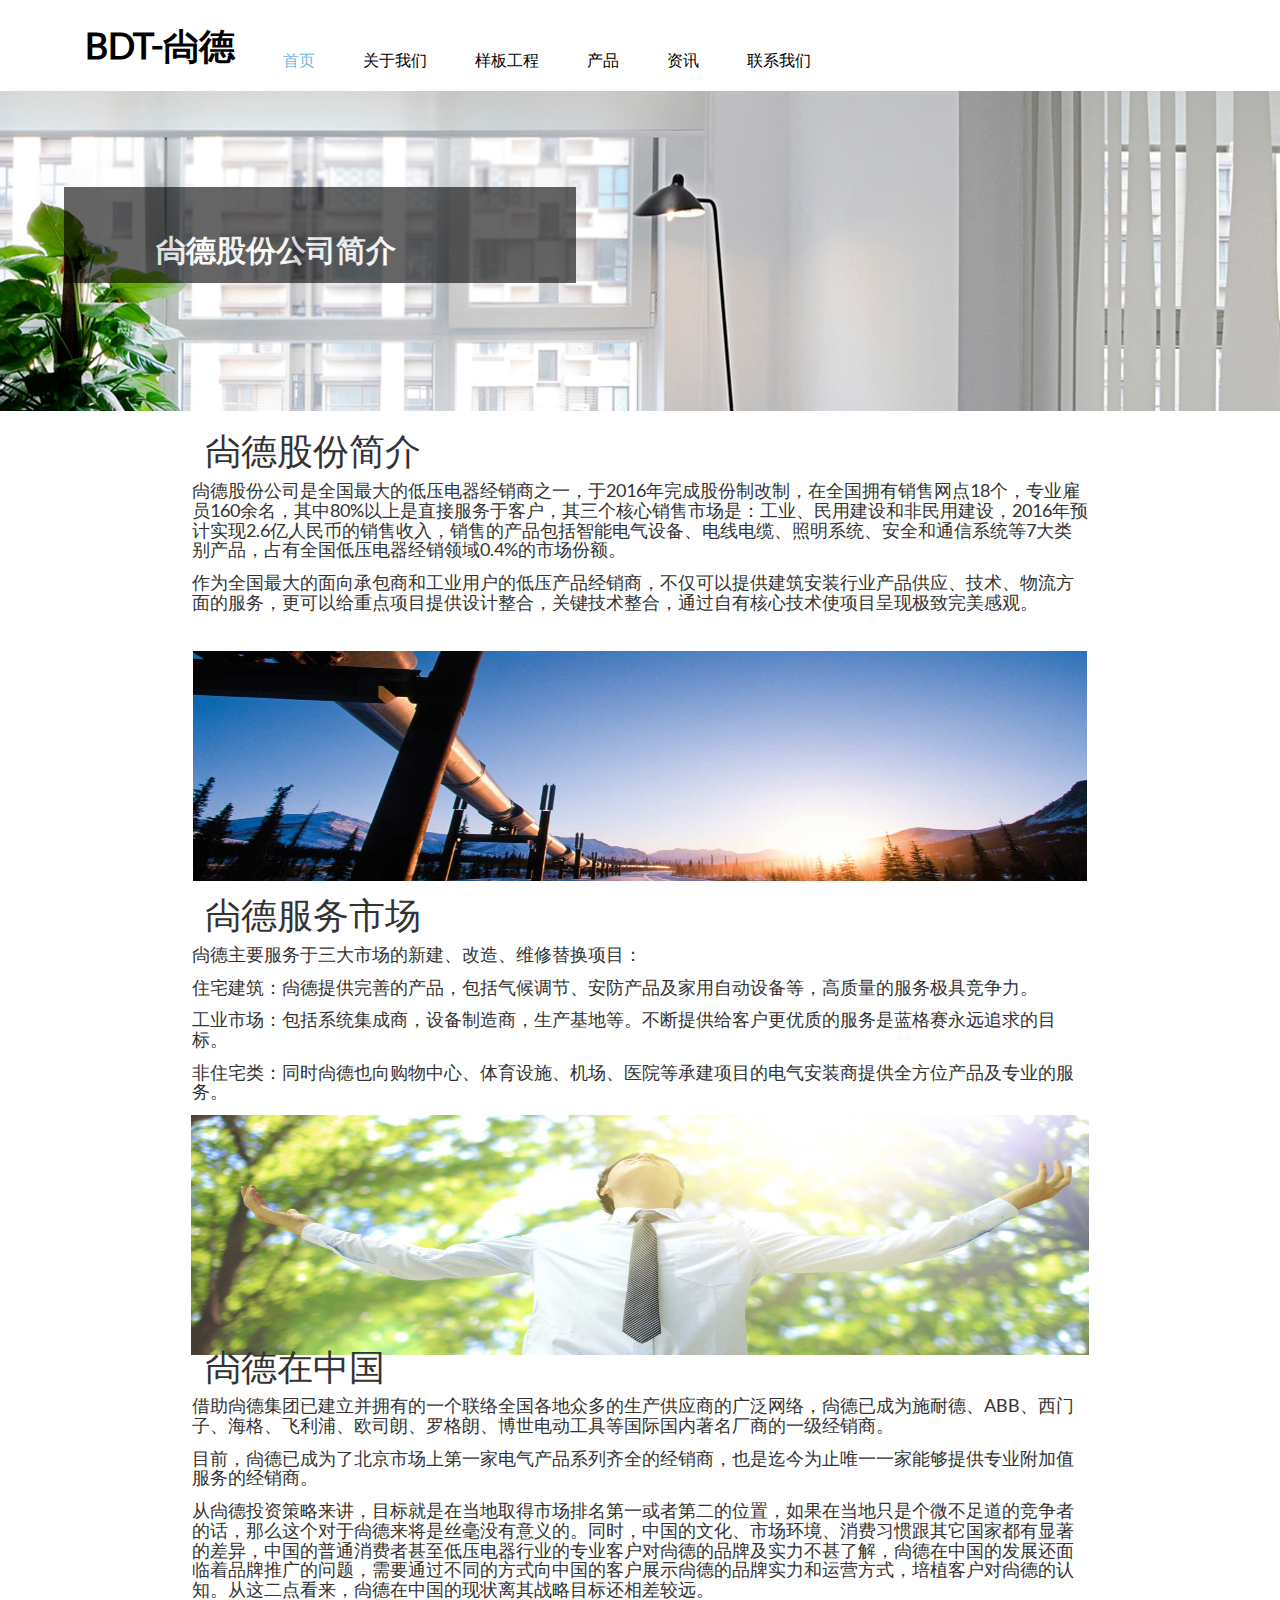
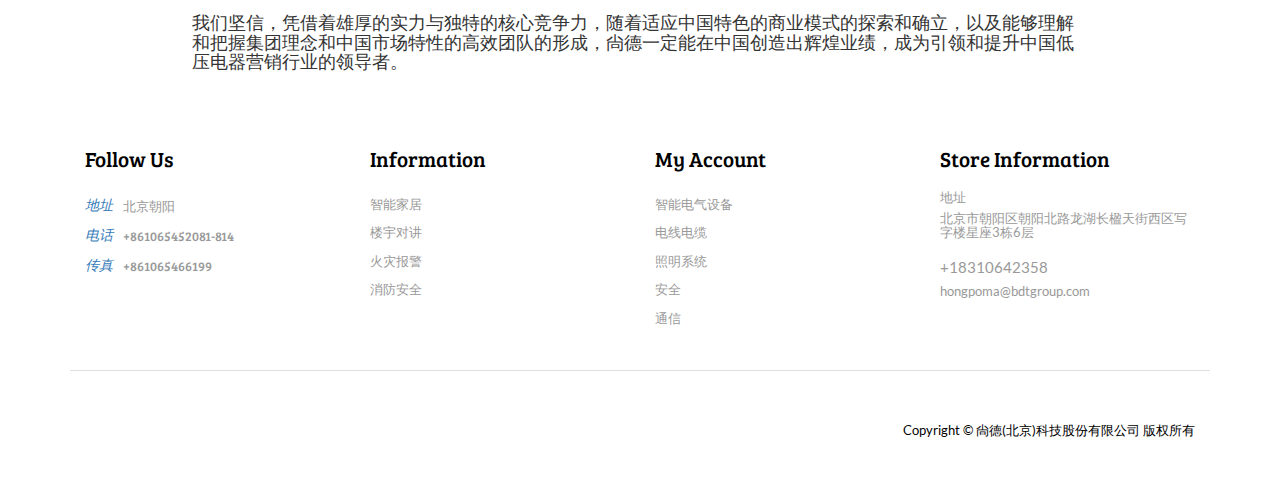
==== about.html @ 76e9d4fa "first-web" ====
<!DOCTYPE html>
<html>
<head>
<title>About</title>
<link href="css/bootstrap.css" rel="stylesheet" type="text/css" media="all" />
<!--jQuery(necessary for Bootstrap's JavaScript plugins)-->
<script src="js/jquery-1.11.0.min.js"></script>
<!--Custom-Theme-files-->
<!--theme-style-->
<link href="css/style.css" rel="stylesheet" type="text/css" media="all" />	
<!--//theme-style-->
<meta name="viewport" content="width=device-width, initial-scale=1">
<meta http-equiv="Content-Type" content="text/html; charset=utf-8" />
<meta name="keywords" content="Luxury Watches Responsive web template, Bootstrap Web Templates, Flat Web Templates, Andriod Compatible web template, 
Smartphone Compatible web template, free webdesigns for Nokia, Samsung, LG, SonyErricsson, Motorola web design" />
<script type="application/x-javascript"> addEventListener("load", function() { setTimeout(hideURLbar, 0); }, false); function hideURLbar(){ window.scrollTo(0,1); } </script>
<!--start-menu-->
<script src="js/simpleCart.min.js"> </script>
<link href="css/memenu.css" rel="stylesheet" type="text/css" media="all" />
<script type="text/javascript" src="js/memenu.js"></script>
<script>$(document).ready(function(){$(".memenu").memenu();});</script>	
<!--dropdown-->
<script src="js/jquery.easydropdown.js"></script>			
</head>
<body> 
	<!--top-header-->
	<!-- <div class="top-header">
		<div class="container">
			<div class="top-header-main">
				<div class="col-md-6 top-header-left">
					<div class="drop">
						<div class="box">
							<select tabindex="4" class="dropdown drop">
								<option value="" class="label">Dollar :</option>
								<option value="1">Dollar</option>
								<option value="2">Euro</option>
							</select>
						</div>
						<div class="box1">
							<select tabindex="4" class="dropdown">
								<option value="" class="label">English :</option>
								<option value="1">English</option>
								<option value="2">French</option>
								<option value="3">German</option>
							</select>
						</div>
						<div class="clearfix"></div>
					</div>
				</div>
				<div class="col-md-6 top-header-left">
					<div class="cart box_1">
						<a href="checkout.html">
							 <div class="total">
								<span class="simpleCart_total"></span></div>
								<img src="images/cart-1.png" alt="" />
						</a>
						<p><a href="javascript:;" class="simpleCart_empty">Empty Cart</a></p>
						<div class="clearfix"> </div>
					</div>
				</div>
				<div class="clearfix"></div>
			</div>
		</div>
	</div> -->
	<!--top-header-->
	<!--start-logo-->
	<!-- <div class="logo">
		<a href="index.html"><h1>尙德</h1></a>
	</div> -->
	<!--start-logo-->
	<!--bottom-header-->
	<div class="header-bottom">
		<div class="container">
			<div class="header">
				<div class="col-md-9 header-left">
				<div class="top-nav">
					<ul class="memenu skyblue">
					<li><a href="index.html" style="font-size: 36px;font-weight: bold;font-family: "隶书"">BDT-尙德</a></li>
					<li class="active"><a href="index.html">首页</a></li>

						<li class="grid"><a href="about.html">关于我们</a>
							<!-- <div class="mepanel">
								<div class="row">
									<div class="col1 me-one">
										<h4>Shop</h4>
										<ul>
											<li><a href="products.html">New Arrivals</a></li>
											<li><a href="products.html">Blazers</a></li>
											<li><a href="products.html">Swem Wear</a></li>
											<li><a href="products.html">Accessories</a></li>
											<li><a href="products.html">Handbags</a></li>
											<li><a href="products.html">T-Shirts</a></li>
											<li><a href="products.html">Watches</a></li>
											<li><a href="products.html">My Shopping Bag</a></li>
										</ul>
									</div>
									<div class="col1 me-one">
										<h4>Style Zone</h4>
										<ul>
											<li><a href="products.html">Shoes</a></li>
											<li><a href="products.html">Watches</a></li>
											<li><a href="products.html">Brands</a></li>
											<li><a href="products.html">Coats</a></li>
											<li><a href="products.html">Accessories</a></li>
											<li><a href="products.html">Trousers</a></li>
										</ul>	
									</div>
									<div class="col1 me-one">
										<h4>Popular Brands</h4>
										<ul>
											<li><a href="products.html">499 Store</a></li>
											<li><a href="products.html">Fastrack</a></li>
											<li><a href="products.html">Casio</a></li>
											<li><a href="products.html">Fossil</a></li>
											<li><a href="products.html">Maxima</a></li>
											<li><a href="products.html">Timex</a></li>
											<li><a href="products.html">TomTom</a></li>
											<li><a href="products.html">Titan</a></li>
										</ul>		
									</div>
								</div>
							</div> -->
						</li>
						<li class="grid"><a href="products.html">样板工程</a>
							<!-- <div class="mepanel">
								<div class="row">
									<div class="col1 me-one">
										<h4>Shop</h4>
										<ul>
											<li><a href="products.html">New Arrivals</a></li>
											<li><a href="products.html">Blazers</a></li>
											<li><a href="products.html">Swem Wear</a></li>
											<li><a href="products.html">Accessories</a></li>
											<li><a href="products.html">Handbags</a></li>
											<li><a href="products.html">T-Shirts</a></li>
											<li><a href="products.html">Watches</a></li>
											<li><a href="products.html">My Shopping Bag</a></li>
										</ul>
									</div>
									<div class="col1 me-one">
										<h4>Style Zone</h4>
										<ul>
											<li><a href="products.html">Shoes</a></li>
											<li><a href="products.html">Watches</a></li>
											<li><a href="products.html">Brands</a></li>
											<li><a href="products.html">Coats</a></li>
											<li><a href="products.html">Accessories</a></li>
											<li><a href="products.html">Trousers</a></li>
										</ul>
									</div>
									<div class="col1 me-one">
										<h4>品牌</h4>
										<ul>
											<li><a href="products.html">499 Store</a></li>
											<li><a href="products.html">Fastrack</a></li>
											<li><a href="products.html">Casio</a></li>
											<li><a href="products.html">Fossil</a></li>
											<li><a href="products.html">Maxima</a></li>
											<li><a href="products.html">Timex</a></li>
											<li><a href="products.html">TomTom</a></li>
											<li><a href="products.html">Titan</a></li>
										</ul>	
									</div>
								</div>
							</div> -->
						</li>
						<li class="grid"><a href="products-2.html">产品</a>
							<!-- <div class="mepanel">
								<div class="row">
									<div class="col1 me-one">
										<h4>Shop</h4>
										<ul>
											<li><a href="products.html">New Arrivals</a></li>
											<li><a href="products.html">Blazers</a></li>
											<li><a href="products.html">Swem Wear</a></li>
											<li><a href="products.html">Accessories</a></li>
											<li><a href="products.html">Handbags</a></li>
											<li><a href="products.html">T-Shirts</a></li>
											<li><a href="products.html">Watches</a></li>
											<li><a href="products.html">My Shopping Bag</a></li>
										</ul>
									</div>
									<div class="col1 me-one">
										<h4>Style Zone</h4>
										<ul>
											<li><a href="products.html">Shoes</a></li>
											<li><a href="products.html">Watches</a></li>
											<li><a href="products.html">Brands</a></li>
											<li><a href="products.html">Coats</a></li>
											<li><a href="products.html">Accessories</a></li>
											<li><a href="products.html">Trousers</a></li>
										</ul>	
									</div>
									<div class="col1 me-one">
										<h4>Popular Brands</h4>
										<ul>
											<li><a href="products.html">499 Store</a></li>
											<li><a href="products.html">Fastrack</a></li>
											<li><a href="products.html">Casio</a></li>
											<li><a href="products.html">Fossil</a></li>
											<li><a href="products.html">Maxima</a></li>
											<li><a href="products.html">Timex</a></li>
											<li><a href="products.html">TomTom</a></li>
											<li><a href="products.html">Titan</a></li>
										</ul>	
									</div>
								</div>
							</div> -->
						</li>
						<li class="grid"><a href="News.html">资讯</a>
						</li>
						<li class="grid"><a href="contact.html">联系我们</a>
						</li>
					</ul>
				</div>
				<div class="clearfix"> </div>
			</div>
			<!-- <div class="col-md-3 header-right"> 
				<div class="search-bar">
					<input type="text" value="Search" onFocus="this.value = '';" onBlur="if (this.value == '') {this.value = 'Search';}">
					<input type="submit" value="">
				</div>
			</div> -->
			<div class="clearfix"> </div>
			</div>
		</div>
	</div>
	<!--bottom-header-->
	<!--banner-starts-->
	<div class="bnr" id="home">
		<div  id="top" class="callbacks_container">

			<ul class="rslides" id="slider4">
			    <li>
					<div class="banner1">
						<div class="ban-box" style="width:40%;height:30%;opacity:0.6;background-color:#000;position: absolute;top:30%;left:5%">
								<h2 class="ban" style="color:#fff;padding-top:5%;
							padding-left:18%;font-weight: bold;font-family: "隶书";>尙德股份公司简介</h2>
						</div>
					</div>
				</li>
			</ul>
		</div>
		<div class="clearfix"> </div>
	</div>
	<!--banner-ends--> 
    
	<!--Slider-Starts-Here-->
				<script src="js/responsiveslides.min.js"></script>
			 <script>
			    // You can also use "$(window).load(function() {"
			    $(function () {
			      // Slideshow 4
			      $("#slider4").responsiveSlides({
			        auto: true,
			        pager: true,
			        nav: true,
			        speed: 500,
			        namespace: "callbacks",
			        before: function () {
			          $('.events').append("<li>before event fired.</li>");
			        },
			        after: function () {
			          $('.events').append("<li>after event fired.</li>");
			        }
			      });
			
			    });
			  </script>
			<!--End-slider-script-->
	<!--about-starts-->
    <div class="copyrights">Collect from <a href="http://www.cssmoban.com/" >手机网站模板</a></div>
	<!--about-end-->
	<!--product-starts-->
	<!-- <div class="product"> 
		<div class="container">
			<div class="product-top">
				<div class="product-one">
					<div class="col-md-3 product-left">
						<div class="product-main simpleCart_shelfItem">
							<a href="single.html" class="mask"><img class="img-responsive zoom-img" src="images/p-1.png" alt="" /></a>
							<div class="product-bottom">
								<h3>Smart Watches</h3>
								<p>Explore Now</p>
								<h4><a class="item_add" href="#"><i></i></a> <span class=" item_price">$ 329</span></h4>
							</div>
							<div class="srch">
								<span>-50%</span>
							</div>
						</div>
					</div>
					<div class="col-md-3 product-left">
						<div class="product-main simpleCart_shelfItem">
							<a href="single.html" class="mask"><img class="img-responsive zoom-img" src="images/p-2.png" alt="" /></a>
							<div class="product-bottom">
								<h3>Smart Watches</h3>
								<p>Explore Now</p>
								<h4><a class="item_add" href="#"><i></i></a> <span class=" item_price">$ 329</span></h4>
							</div>
							<div class="srch">
								<span>-50%</span>
							</div>
						</div>
					</div>
					<div class="col-md-3 product-left">
						<div class="product-main simpleCart_shelfItem">
							<a href="single.html" class="mask"><img class="img-responsive zoom-img" src="images/p-3.png"  alt="" /></a>
							<div class="product-bottom">
								<h3>Smart Watches</h3>
								<p>Explore Now</p>
								<h4><a class="item_add" href="#"><i></i></a> <span class=" item_price">$ 329</span></h4>
							</div>
							<div class="srch">
								<span>-50%</span>
							</div>
						</div>
					</div>
					<div class="col-md-3 product-left">
						<div class="product-main simpleCart_shelfItem">
							<a href="single.html" class="mask"><img class="img-responsive zoom-img" src="images/p-4.png" alt="" /></a>
							<div class="product-bottom">
								<h3>Smart Watches</h3>
								<p>Explore Now</p>
								<h4><a class="item_add" href="#"><i></i></a> <span class=" item_price">$ 329</span></h4>
							</div>
							<div class="srch">
								<span>-50%</span>
							</div>
						</div>
					</div>
					<div class="clearfix"></div>
				</div>
				<div class="product-one">
					<div class="col-md-3 product-left">
						<div class="product-main simpleCart_shelfItem">
							<a href="single.html" class="mask"><img class="img-responsive zoom-img" src="images/p-5.png" alt="" /></a>
							<div class="product-bottom">
								<h3>Smart Watches</h3>
								<p>Explore Now</p>
								<h4><a class="item_add" href="#"><i></i></a> <span class=" item_price">$ 329</span></h4>
							</div>
							<div class="srch">
								<span>-50%</span>
							</div>
						</div>
					</div>
					<div class="col-md-3 product-left">
						<div class="product-main simpleCart_shelfItem">
							<a href="single.html" class="mask"><img class="img-responsive zoom-img" src="images/p-6.png" alt="" /></a>
							<div class="product-bottom">
								<h3>Smart Watches</h3>
								<p>Explore Now</p>
								<h4><a class="item_add" href="#"><i></i></a> <span class=" item_price">$ 329</span></h4>
							</div>
							<div class="srch">
								<span>-50%</span>
							</div>
						</div>
					</div>
					<div class="col-md-3 product-left">
						<div class="product-main simpleCart_shelfItem">
							<a href="single.html" class="mask"><img class="img-responsive zoom-img" src="images/p-7.png" alt="" /></a>
							<div class="product-bottom">
								<h3>Smart Watches</h3>
								<p>Explore Now</p>
								<h4><a class="item_add" href="#"><i></i></a> <span class=" item_price">$ 329</span></h4>
							</div>
							<div class="srch">
								<span>-50%</span>
							</div>
						</div>
					</div>
					<div class="col-md-3 product-left">
						<div class="product-main simpleCart_shelfItem">
							<a href="single.html" class="mask"><img class="img-responsive zoom-img" src="images/p-8.png" alt="" /></a>
							<div class="product-bottom">
								<h3>Smart Watches</h3>
								<p>Explore Now</p>
								<h4><a class="item_add" href="#"><i></i></a> <span class=" item_price">$ 329</span></h4>
							</div>
							<div class="srch">
								<span>-50%</span>
							</div>
						</div>
					</div>
					<div class="clearfix"></div>
				</div>					
			</div>
		</div>
	</div> -->
	<!--product-end-->
	<!-- News start -->
	<div class="news" style="width:100%;height:400px;">
		<h1 style="width: 60%;margin-left: 16%;">尙德股份简介</h1>
		<div class="news-about">
			<h4 style="width: 70%;
	margin:0 auto;margin-bottom:1%;">
				尙德股份公司是全国最大的低压电器经销商之一，于2016年完成股份制改制，在全国拥有销售网点18个，专业雇员160余名，其中80%以上是直接服务于客户，其三个核心销售市场是：工业、民用建设和非民用建设，2016年预计实现2.6亿人民币的销售收入，销售的产品包括智能电气设备、电线电缆、照明系统、安全和通信系统等7大类别产品，占有全国低压电器经销领域0.4%的市场份额。
			</h4>
			<h4 style="width: 70%;
	margin:0 auto;margin-bottom:3%;">作为全国最大的面向承包商和工业用户的低压产品经销商，不仅可以提供建筑安装行业产品供应、技术、物流方面的服务，更可以给重点项目提供设计整合，关键技术整合，通过自有核心技术使项目呈现极致完美感观。</h4>
		</div>
		<div class="news-detail" >
			<div class="container" style="width: 80%;height:200px;margin:0 auto">
				<div class="img-box" style="width: 90%;height:230px;margin:0 auto;">
					<img src="images/42-32397212-1440x588.jpg" alt="" style="width: 100%;height:230px;">
				</div>
			</div>
		</div>
	</div>
	<!-- News end -->
	<div class="news" style="width:100%;height:400px; margin-top: 5% ;margin-bottom:4% ">
		<h1 style="width: 70%;margin-left: 16%;">尙德服务市场</h1>
		<div class="news-about">
			<h4 style="width: 70%;
	margin:0 auto;margin-bottom:1%;">
				尙德主要服务于三大市场的新建、改造、维修替换项目：
			</h4>
			<h4 style="width: 70%;
	margin:0 auto;margin-bottom:1%;">
				住宅建筑：尙德提供完善的产品，包括气候调节、安防产品及家用自动设备等，高质量的服务极具竞争力。
			</h4>
			<h4 style="width: 70%;
	margin:0 auto;margin-bottom:1%;">
				工业市场：包括系统集成商，设备制造商，生产基地等。不断提供给客户更优质的服务是蓝格赛永远追求的目标。
			</h4>
			<h4 style="width:70%;
	margin:0 auto;margin-bottom:1%;">
				非住宅类：同时尙德也向购物中心、体育设施、机场、医院等承建项目的电气安装商提供全方位产品及专业的服务。
			</h4>
		</div>
		<div class="news-detail" >
			<div class="container" style="width: 90%;height:200px;margin:0 auto">
				<div class="img-box" style="width: 80%;height:250px;margin:0 auto;">
					<img src="images/509464923-1440x588.jpg" alt="" style="width: 100%;height:240px;">
				</div>
			   
				<!-- <ul>
					<li style="float: none;">
						<a href="">
							
						</a>
					</li>
				</ul> -->
			</div>
		</div>
		<div class="clearfix"> </div>
	</div>
	<div class="news" style="width:100%;height:400px;">
		<h1 style="width: 60%;margin-left: 16%;">尙德在中国</h1>
		<div class="news-about">
			<h4 style="width: 70%;
	margin:0 auto;margin-bottom:1%;">
				借助尙德集团已建立并拥有的一个联络全国各地众多的生产供应商的广泛网络，尙德已成为施耐德、ABB、西门子、海格、飞利浦、欧司朗、罗格朗、博世电动工具等国际国内著名厂商的一级经销商。
			</h4>
			<h4 style="width: 70%;
	margin:0 auto;margin-bottom:1%;">目前，尙德已成为了北京市场上第一家电气产品系列齐全的经销商，也是迄今为止唯一一家能够提供专业附加值服务的经销商。</h4>
	<h4 style="width: 70%;
	margin:0 auto;margin-bottom:1%;">从尙德投资策略来讲，目标就是在当地取得市场排名第一或者第二的位置，如果在当地只是个微不足道的竞争者的话，那么这个对于尙德来将是丝毫没有意义的。同时，中国的文化、市场环境、消费习惯跟其它国家都有显著的差异，中国的普通消费者甚至低压电器行业的专业客户对尙德的品牌及实力不甚了解，尙德在中国的发展还面临着品牌推广的问题，需要通过不同的方式向中国的客户展示尙德的品牌实力和运营方式，培植客户对尙德的认知。从这二点看来，尙德在中国的现状离其战略目标还相差较远。</h4>
	<h4 style="width: 70%;
	margin:0 auto;margin-bottom:1%;">我们坚信，凭借着雄厚的实力与独特的核心竞争力，随着适应中国特色的商业模式的探索和确立，以及能够理解和把握集团理念和中国市场特性的高效团队的形成，尙德一定能在中国创造出辉煌业绩，成为引领和提升中国低压电器营销行业的领导者。</h4>
		</div>
		<div class="clearfix"> </div>
	</div>
	<!--information-starts-->
	<div class="information">
		<div class="container">
			<div class="infor-top">
				<div class="col-md-3 infor-left">
					<h3>Follow Us</h3>
					<ul>
						<li><a href="#"><i class="icon-search">地址</i><h6>北京朝阳</h6></a></li>
						<li><a href="#"><i class="icon-search">电话</i><h6>+861065452081-814</h6></a></li>
						<li><a href="#"><i class="icon-search">传真</i><h6>+861065466199</h6></a></li>
					</ul>
				</div>
				<div class="col-md-3 infor-left">
					<h3>Information</h3>
					<ul>
						<li><a href="#"><p>智能家居</p></a></li>
						<li><a href="#"><p>楼宇对讲</p></a></li>
						<li><a href="#"><p>火灾报警</p></a></li>
						<li><a href="contact.html"><p>消防安全</p></a></li>
					</ul>
				</div>
				<div class="col-md-3 infor-left">
					<h3>My Account</h3>
					<ul>
						<li><a href="account.html"><p>智能电气设备</p></a></li>
						<li><a href="#"><p>电线电缆</p></a></li>
						<li><a href="#"><p>照明系统</p></a></li>
						<li><a href="#"><p>安全</p></a></li>
						<li><a href="#"><p>通信</p></a></li>
					</ul>
				</div>
				<div class="col-md-3 infor-left">
					<h3>Store Information</h3>
					<h4>地址
						<span>北京市朝阳区朝阳北路龙湖长楹天街西区写字楼星座3栋6层</span>
						</h4>
					<h5>+18310642358</h5>	
					<p><a href="mailto:example@email.com">hongpoma@bdtgroup.com</a></p>
				</div>
				<div class="clearfix"></div>
			</div>
		</div>
	</div>
	<!--information-end-->
	<!--footer-starts-->
	<div class="footer">
		<div class="container">
			<div class="footer-top">
				<div class="col-md-6 footer-left">
					<!-- <form>
						<input type="text" value="Enter Your Email" onFocus="this.value = '';" onBlur="if (this.value == '') {this.value = 'Enter Your Email';}">
						<input type="submit" value="Subscribe">
					</form> -->
				</div>
				<div class="col-md-6 footer-right">					
					<p>Copyright &copy; 尙德(北京)科技股份有限公司  版权所有<a target="_blank" href="http://www.cssmoban.com/"></a></p>
				</div>
				<div class="clearfix"></div>
			</div>
		</div>
	</div>
	<!--footer-end-->	
</body>
</html>
---- css/style.css ----
body{
	background:#fff;
	font-family: 'Lato-Regular';
}
body a{
	transition: 0.5s all;
	-webkit-transition: 0.5s all;
	-o-transition: 0.5s all;
	-moz-transition: 0.5s all;
	-ms-transition: 0.5s all;
}
@font-face {
    font-family: 'Lora-Regular';
    src:url(../fonts/Lora-Regular.ttf) format('truetype');
}
@font-face {
    font-family: 'Muli-Regular';
    src:url(../fonts/Muli-Regular.ttf) format('truetype');
}
@font-face {
    font-family: 'Lato-Regular';
    src:url(../fonts/Lato-Regular.ttf) format('truetype');
}
@font-face {
    font-family: 'BreeSerif-Regular';
    src:url(../fonts/BreeSerif-Regular.ttf) format('truetype');
}
/*News starts*/
.news h1{
	width: 20%;
	margin-left: 10%;
}
.news .news-about h3{
	width: 84%;
	margin:0 auto;
	margin-bottom:2%;
}
/*.news-detail .container ul{
	width: 100%
	height: 200px;
	background-color: green;
}*/
.news-detail .container ul li{
	width: 20%;
	height: 100%;
	float: left;
	margin-left: 5%;
}
.news-detail .container ul li a {
	text-decoration: none;
	color: red;
}
/*News ends*/
/*--starts-logo--*/
.logo {
    text-align: center;
    padding: 25px 0 20px 0px;
    border-bottom: 1px solid #DEDEDE;
}
.logo a h1 {
    font-size: 32px;
    color: #000000;
    margin: 0;
    font-family: 'Lora-Regular';
    text-transform: uppercase;
	display: inline-block;
}
.logo a:hover{
	text-decoration:none;
}
/*--end-logo--*/
/*--starts-top-header--*/
.top-header {
    background: #000;
    padding: 10px 0px;
}
.search-bar input[type="text"] {
	width: 100%;
	padding: 8px 45px 8px 8px;
	border: 1px solid #F5F5F5;
	background: none;
	outline: none;
	-webkit-appearance: none;
	color: rgba(0, 0, 0, 0.74);
	font-size: 0.875em;
	font-family: 'Lato', sans-serif;
	position: relative;
}
.search-bar input[type="submit"] {
    background: url(../images/search.png)no-repeat 0px 0px;
    outline: none;
    -webkit-appearance: none;
    border: 0;
    display: inline-block;
    vertical-align: -webkit-baseline-middle;
    position: absolute;
    width: 18px;
    height: 18px;
    top: 9px;
    right: 10%;
}
.search-bar {
    width: 93%;
    float: right;
}
/*----*/
.itemContainer{
			width:100%;
			float:left;
		}

		.itemContainer div{
			float:left;
			margin: 5px 20px 5px 20px ;
		}

		.itemContainer a{
			text-decoration:none;
		}

		.cartHeaders{
			width:100%;
			float:left;
		}

		.cartHeaders div{
			float:left;
			margin: 5px 20px 5px 20px ;
		}
.item_add {
	color: #fff;
	border:none;
}	
.grid_1 img{
	margin-bottom:1em;
}
.box_1 {
	float: right;
}
.box_1 h3 {
	color: #702428 !important;
	font-size: 1em;
	font-weight: 700;
	margin: 0;
}
.drop {
    margin-top: 10px;
}
a.simpleCart_empty {
    color: rgba(255, 255, 255, 0.6);
    font-family: 'Lato', sans-serif;
    font-size: 11px;
}
span.simpleCart_total {
    font-size: 13px;
}
.box_1 p {
	margin: 0px 0 0px 8px;
}	
.total {
	display: inline-block;
	vertical-align: middle;
	color: #fff;
}
.cart box_1 a:hover{
	text-decoration:none;
}
.box_1 a img {
	margin: 3px 0 0 10px;
}
/*----*/
.box {
    float: left;
    width: 11%;
    margin-right: 10%;
}
.box1{
	float:left;
	width:20.5%;
}
.cssmenu ul{
	float:right;
	padding:0;
	margin:0;
	list-style:none;
}
.cssmenu ul li {
	display: inline-block;
}
.cssmenu ul li a {
	color:#fff;
	display: block;
	margin:10px;
	font-size: 0.8125em;
}
.cssmenu li> a:hover {
	color: #ACEAFA;
	text-decoration:none;
}
/* PREFIXED CSS */
.dropdown,
.dropdown div,
.dropdown li,
.dropdown div::after,
.dropdown .carat,
.dropdown .carat:after,
.dropdown .selected::after,
.dropdown:after{
	-webkit-transition: all 150ms ease-in-out;
	-moz-transition: all 150ms ease-in-out;
	-ms-transition: all 150ms ease-in-out;
	transition: all 150ms ease-in-out;
}
.dropdown .selected::after,
.dropdown .scrollable div::after{
	-webkit-pointer-events: none;
	-moz-pointer-events: none;
	-ms-pointer-events: none;
	pointer-events: none;
}
/* WRAPPER */
.dropdown{
	position: relative;
	width:75px;
	cursor: pointer;
	font-weight: 200;
	background: none;
	padding: 0;
	color: #fff;
	-webkit-user-select: none;
	-moz-user-select: none;
	user-select: none;
}
.dropdown.open{
	z-index: 2;
}
.dropdown:hover,
.dropdown.focus{
	/*--background:#F7F7F7;--*/
}
/* CARAT */
.dropdown .carat,
.dropdown .carat:after{
	position: absolute;
	right:0px;
	top: 50%;
	margin-top:0px;
	border: 4px solid transparent;
	border-top: 4px solid #fff;
	z-index: 1;
	-webkit-transform-origin: 50% 20%;
	-moz-transform-origin: 50% 20%;
	-ms-transform-origin: 50% 20%;
	transform-origin: 50% 20%;
}
.dropdown:hover .carat:after{
	border-top-color: #73B6E1;
}
.dropdown.focus .carat{
	border-top-color: #73B6E1;
}
.dropdown.focus .carat:after{
	border-top-color: #73B6E1;
}
.dropdown.open .carat{
	-webkit-transform: rotate(180deg);
	-moz-transform: rotate(180deg);
	-ms-transform: rotate(180deg);
	transform: rotate(180deg);
}
/* OLD SELECT (HIDDEN) */
.dropdown .old{
	position: absolute;
	left: 0;
	top: 0;
	height: 0;
	width: 0;
	overflow: hidden;
}
.dropdown select{
	position: absolute;
	left: 0px;
	top: 0px;
}
.dropdown.touch select{
	left: 0;
	top: 0;
	width: 100%;
	height: 100%;
	opacity: 0;
}
/* SELECTED FEEDBACK ITEM */ 
.dropdown .selected, .dropdown li {
    color: #000;
}
.dropdown .selected, .dropdown li {
    display: block;
    font-size: 12px;
    overflow: hidden;
    white-space: nowrap;
    text-transform: uppercase;
    font-weight: 400;
    color: #fff;
}
 .dropdown li {
    color: #fff;
}
.dropdown .selected::after{
	content: '';
	position: absolute;
	right: 0;
	top: 0;
	bottom: 0;
	width: 60px;
}
.copyrights{
	text-indent:-9999px;
	height:0;
	line-height:0;
	font-size:0;
	overflow:hidden;
}
/* DROP DOWN WRAPPER */
.dropdown div{
	position: absolute;
	height: 0;
	left: 13px;
	right: 0;
	top: 36px;
	background: #73B6E1;
	overflow: hidden;
	opacity: 0;
	color: #fff;
	width: 90px;
}
.dropdown:hover div{
	background:#4CB1CA;
}
/* Height is adjusted by JS on open */
.dropdown.open div{
	opacity: 1;
	z-index: 2;
}
/* FADE OVERLAY FOR SCROLLING LISTS */
.dropdown.scrollable div::after{
	content: '';
	position: absolute;
	left: 0;
	right: 0;
	bottom: 0;
	height: 50px;
}
.dropdown.scrollable.bottom div::after{
	opacity: 0;
}
/* DROP DOWN LIST */
.dropdown ul{
	position: absolute;
	left: 0;
	top: 0;
	height: 100%;
	width: 100%;
	list-style: none;
	overflow: hidden;
	padding:0;
	background:#000;
}
.dropdown.scrollable.open ul{
	overflow-y: auto;
}
/* DROP DOWN LIST ITEMS */
.dropdown li{
	list-style: none;
	padding:8px;
	border-bottom: 1px solid #73B6E1;
}
.dropdown li:last-child {
    border-bottom: 0;
}
/* .focus class is also added on hover */
.dropdown li.focus{
	background:#73B6E1;
	position: relative;
	z-index: 3;
	color: #fff;
}
.dropdown li.active{
	background:#73B6E1;
	color: #fff;
}
.header-bottom {
    padding: 18px 0px;
}
/*--end-bottom-header--*/
/*--banner-Part-starts-Here --*/
/*--banner-starts--*/
.banner{
	background:url(../images/00.jpg) no-repeat;
	min-height:400px;
	background-size:cover;
	-webkit-background-size:cover;
	-moz-background-size:cover;
	-o-background-size:cover;
	-ms-background-size:cover;
}
.banner1{
	background:url(../images/03.jpg) no-repeat;
	min-height:600px;
	background-size:cover;
	-webkit-background-size:cover;
	-moz-background-size:cover;
	-o-background-size:cover;
	-ms-background-size:cover;
}
.banner2{
	background:url(../images/04.jpg) no-repeat;
	min-height:600px;
	background-size:cover;
	-webkit-background-size:cover;
	-moz-background-size:cover;
	-o-background-size:cover;
	-ms-background-size:cover;
}
.banner3{
	background:url(../images/06.jpg) no-repeat;
	min-height:600px;
	background-size:cover;
	-webkit-background-size:cover;
	-moz-background-size:cover;
	-o-background-size:cover;
	-ms-background-size:cover;
}
/*------------------ Slider Part starts Here----------*/
.callbacks_container {
  position: relative;
  float: left;
  width: 100%;
}
.callbacks {
  position: relative;
  list-style: none;
  overflow: hidden;
  width: 100%;
  padding: 0;
  margin: 0;
}
.callbacks li {
  position: absolute;
  width: 100%;
  left: 0;
  top: 0;
}
.callbacks_nav {
  	position: absolute;
  	-webkit-tap-highlight-color: rgba(0,0,0,0);
	top: 95.8%;
	left: 80%;
  	opacity: 0.7;
  	z-index: 3;
  	text-indent: -9999px;
  	overflow: hidden;
  	text-decoration: none;
  	height: 30px;
  	width: 30px;
  	background: transparent url("../images/arrow.png") no-repeat left top;
	display: none;
}
.callbacks_nav:active {
  	opacity: 1.0;
}
.callbacks_nav.next {
	left: auto;
	background-position: right top;
	right: 16.4%;
}
.rslides {
  position: relative;
  list-style: none;
  overflow: hidden;
  width: 100%;
  padding: 0;
  margin: 0;
}
.rslides li {
  -webkit-backface-visibility: hidden;
  position: absolute;
  display: none;
  width: 100%;
  left: 0;
  top: 0;
}
.rslides img {
  height: auto;
}
.callbacks_tabs {
	list-style: none;
	position: absolute;
	top: 101%;
	z-index: 999;
	left: 0%;
	width: 100%;
	text-align: center;
	margin: 0;
	display: block;
	padding: 0;
}
.callbacks_tabs li{
	display:inline-block;
}
@media screen and (max-width: 600px) {
  .callbacks_nav {
    top: 47%;
    }
}
/*----*/
.callbacks_tabs a{
 visibility: hidden;
}
.callbacks_tabs a:after {
	content: "\f111";
	font-size: 0;
	font-family: FontAwesome;
	visibility: visible;
	display: block;
	height: 12px;
	width: 12px;
	display: inline-block;
	border:none;
	background:#000;
}
.callbacks_here a:after{
	background:rgba(6, 107, 195, 0.85);
}
ul.callbacks_tabs.callbacks2_tabs {
	display: block;
}
/*--Slider-Part-Ends-Here--*/	
/*--banner-Part-Ends-Here --*/
/*--about-starts--*/
.about {
    padding: 5em 0px 4em 0px;
}
.about-left img{
	width:100%;
}
.about-left figure {
	position: relative;
	float: left;
	overflow: hidden;
	text-align: center;
	cursor: pointer;
	width:100%;
}
.about-left figure img {
	position: relative;
	display: block;
}
.features-grids figure figcaption {
	padding: 2em;
	color: #fff;
	font-size: 1.25em;
	-webkit-backface-visibility: hidden;
	-moz-backface-visibility: hidden;
	-o-backface-visibility: hidden;
	-ms-backface-visibility: hidden;
	backface-visibility: hidden;
}
.about-left figure figcaption::before,
.fcol1 figure figcaption::after {
	pointer-events: none;
}
.about-left figure figcaption{
	position: absolute;
	top: 0;
	left: 0;
	width: 100%;
	height: 100%;
}
figure.effect-bubba {
	background: rgba(6, 107, 195, 0.85);
}
figure.effect-bubba:hover img {
	opacity: 0.3;
}
figure.effect-bubba figcaption::before,
figure.effect-bubba figcaption::after {
	position: absolute;
	top: 30px;
	right: 30px;
	bottom: 30px;
	left: 30px;
	content: '';
	opacity: 0;
	-webkit-transition: opacity 0.35s,-webkit-transform 0.35s;	
	-moz-transition: opacity 0.35s, -moz-transform 0.35s;
	-o-transition: opacity 0.35s, -o-transform 0.35s;
	-ms-transition: opacity 0.35s, -ms-transform 0.35s;
	transition: opacity 0.35s, transform 0.35s;
}
figure.effect-bubba figcaption::before {
	border-top: 1px solid #fff;
	border-bottom: 1px solid #fff;
	-webkit-transform: scale(0,1);
	-moz-transform: scale(0,1); 
	-o-transform: scale(0,1);
	-ms-transform: scale(0,1);
	transform: scale(0,1);
}
figure.effect-bubba figcaption::after {
	border-right: 1px solid #fff;
	border-left: 1px solid #fff;
	-webkit-transform: scale(1,0);
	-moz-transform: scale(1,0);
	-o-transform: scale(1,0);
	-ms-transform: scale(1,0);
	transform: scale(1,0);
}
figure.effect-bubba h4,figure.effect-bubba h2 {
	padding-top: 22%;
	-webkit-transition: transform 0.35s;
	-moz-transition: transform 0.35s;
	-o-transition: -o-transform 0.35s;
	-ms-transition: -ms-transform 0.35s;
	transition: transform 0.35s;
	-webkit-transform: translate3d(0,-20px,0);
	-moz-transform: translate3d(0,-20px,0);
	-o-transform: translate3d(0,-20px,0);
	-ms-transform: translate3d(0,-20px,0);
	transform: translate3d(0,-20px,0);
	opacity:0;
	color:#fff;
	font-size: 1.8em;
    font-family: 'BreeSerif-Regular';
}
figure.effect-bubba h4.gal {
	padding-top: 21%;
}
figure.effect-bubba p {
	padding: 0px 3.5em;
	opacity: 0;
	-webkit-transition: opacity 0.35s, -webkit-transform 0.35s;
	-moz-transition: opacity 0.35s, -moz-transform 0.35s;
	-o-transition: opacity 0.35s, -o-transform 0.35s;
	-ms-transition: opacity 0.35s, -ms-transform 0.35s;
	transition: opacity 0.35s, transform 0.35s;
	-webkit-transform: translate3d(0,20px,0);
	-moz-transform: translate3d(0,20px,0);
	-o-transform: translate3d(0,20px,0);
	-ms-transform: translate3d(0,20px,0);
	transform: translate3d(0,20px,0);
	color:#fff;
	font-size: 1em;
	font-family: 'Lato-Regular';
}
figure.effect-bubba:hover figcaption::before,
figure.effect-bubba:hover figcaption::after {
	opacity: 1;
	-webkit-transform: scale(1);
	-moz-transform: scale(1);
	-o-transform: scale(1);
	-ms-transform: scale(1);
	transform: scale(1);
}
figure.effect-bubba:hover h4,
figure.effect-bubba:hover p,figure.effect-bubba:hover h2 {
	opacity: 1;
	-webkit-transform: translate3d(0,0,0);
	-moz-transform: translate3d(0,0,0);
	-o-transform: translate3d(0,0,0);
	-ms-transform: translate3d(0,0,0);
	transform: translate3d(0,0,0);
}
/*--about-end--*/
/*--product-starts--*/
.product-left {
    text-align: center;

}
.product-main {
    padding: 1em 0px 2.7em 0px;
    border:1px solid #ECEAEA;
}
.product {
    padding: 3em 0px 6em 0px;
}
.product-bottom h3 {
    font-size: 16px;
    color: #000;
    margin: 0;
    text-transform: uppercase;
	font-family: 'BreeSerif-Regular';
}
.product-bottom h4 span{
    font-size: 17px;
    color: #000;
    margin: 5px 0 0 0;
    font-family: 'BreeSerif-Regular';
}
.product-bottom h4 i {
    background: url(../images/cart-2.png) no-repeat;
    width: 20px;
    height: 15px;
    display: inline-block;
    margin-right: 4px;
    vertical-align: middle;
}
.product-left:hover .product-bottom h4 i{
	background: url(../images/cart-3.png) no-repeat;
}
.product-bottom {
    text-align: left;
    margin-top: 20px;
    padding-left: 30px;
}
.product-bottom p {
	font-size: 12px;
    color: #999;
    margin: 5px 0 0 0;
    text-transform: uppercase;
}
.product-one:nth-child(2){
	margin-top:30px;
}
img.zoom-img {
    -webkit-transform: scale(1, 1);
    -webkit-transition-timing-function: ease-out;
    -webkit-transition-duration: 250ms;
    -moz-transform: scale(1, 1);
    -moz-transition-timing-function: ease-out;
    -moz-transition-duration: 250ms;
	margin: 0 auto;
}
.product-left:hover img.zoom-img{
    -webkit-transform: scale(1.05);
    -webkit-transition-timing-function: ease-out;
    -webkit-transition-duration: 700ms;
    -moz-transform: scale(1.05);
    -moz-transition-timing-function: ease-out;
    -moz-transition-duration: 700ms;
    overflow: hidden;
	cursor:pointer;
}
a.mask {
    text-decoration: none;
    overflow: hidden;
    display: block;
    padding: 12px 0px;
}
.product-left:hover .product-bottom h3{
	color:#73B6E1;
	transition: 0.5s all ease;
    -webkit-transition: 0.5s all ease;
    -moz-transition: 0.5s all ease;
    -o-transition: 0.5s all ease;
    -ms-transition: 0.5s all ease;
}
.product-left:hover .product-bottom h4 span{
	color:#73B6E1;
	transition: 0.5s all ease;
    -webkit-transition: 0.5s all ease;
    -moz-transition: 0.5s all ease;
    -o-transition: 0.5s all ease;
    -ms-transition: 0.5s all ease;
}
.product-left:hover .product-main{
	border:1px solid #73B6E1;
	transition: 0.5s all ease;
    -webkit-transition: 0.5s all ease;
    -moz-transition: 0.5s all ease;
    -o-transition: 0.5s all ease;
    -ms-transition: 0.5s all ease;
}
.product-left:hover .srch{
	display:block;
}
.srch {
    display: none;
    position: absolute;
    top: 18%;
    left: 16px;
}
.srch span {
    background: #73B6E1;
    color: #fff;
    font-size: 15px;
    font-weight: 400;
    padding: 10px 25px;
}
/*--product-end--*/
/*--information-starts--*/
.infor-left h3 {
    font-size: 1.5em;
    color: #000;
    margin: 0 0 0 0;
    font-family: 'BreeSerif-Regular';
}
.infor-left ul li a span {
    background: url(../images/s-icons.png) no-repeat;
    width: 34px;
    height: 34px;
    display: inline-block;
    vertical-align: middle;
}
.infor-left ul li a span:hover {
	transition: .5s all;
    -webkit-transition: .5s all;
    -o-transition: .5s all;
    -ms-transition: .5s all;
    -moz-transition: .5s all;
    transform: rotatey(360deg);
    -webkit-transform: rotatey(360deg);
    -moz-transform: rotatey(360deg);
    -o-transform: rotatey(360deg);
    -ms-transform: rotatey(360deg);
}
.infor-left ul li a span.fb{
	background-position:0px 0px;
}
.infor-left ul li a span.twit{
	background-position:-34px 0px;
}
.infor-left ul li a span.google{
	background-position:-68px 0px;
}
.infor-left ul {
    padding: 0;
    margin: 25px 0 0 0;
}
.infor-left ul li{
	display:block;
	list-style:none;
	margin-top:10px;
}
.infor-left ul li:nth-child(1){
	margin-top:0;
}
.infor-left ul li a h6 {
    color: #999;
    font-size: 13px;
    font-family: 'BreeSerif-Regular';
    margin: 0 0 0 10px;
    display: inline-block;
    vertical-align: middle;
}
.infor-left ul li a h6:hover{
	color:#73B6E1;
}
.infor-left ul li a p {
    color: #999;
    font-size: 13px;
    margin: 0;
}
.infor-left ul li a p:hover{
	color:#73B6E1;
}
.infor-left ul li a:hover{
	text-decoration:none;
}
.infor-left h4 {
    color: #999;
    font-size: 13px;
    margin: 20px 0 0 0;
}
.infor-left h4 span {
    display: block;
    margin: 7px 0;
}
.infor-left h5 {
    font-size: 15px;
    color: #999;
    margin: 19px 0 0 0;
}
.infor-left p a {
    font-size: 13px;
    color: #999;
}
.infor-left p a:hover{
	color: #73B6E1;
	text-decoration:none;
}
.infor-left p {
    margin: 6px 0 0 0;
}
.infor-top {
    border-bottom: 1px solid #DEDEDE;
    padding-bottom: 3em;
}
/*--information-end--*/
/*--footer-starts--*/
.footer-left p{
	color:#000;
	font-size:15px;
}
.footer-left p a{
	color:#000;
}
.footer-left input[type="text"] {
    width: 47%;
    margin-right: 10px;
    color: #000;
    font-size: 11px;
    background: none;
    padding: 8px 10px;
    outline: none;
    border: none;
    border: 1px solid #000;
}
.footer-left input[type=submit] {
    color: #000;
    padding: 6px 20px;
    font-size: 13px;
    cursor: pointer;
    border: 1px solid #000;
    background: none;
    outline: none;
}
.footer-left input[type=submit]:hover{
    background: #73B6E1;
	color:#fff;
	border: 1px solid #73B6E1;
	transition: 0.5s all;
	-webkit-transition: 0.5s all;
	-o-transition: 0.5s all;
	-moz-transition: 0.5s all;
	-ms-transition: 0.5s all;
}
.footer{
	padding:3em 0px;
}
.footer-right {
    text-align: right;
}
.footer-right p {
    margin: 8px 0 0 0;
    font-size: 13px;
    color: #000;
}
.footer-right p a{
	color: #000;
}
.footer-right p a:hover{
	color: #73B6E1;
	text-decoration:none;
}
/*--footer-end--*/
/*--product-page-starts--*/
.prdt{
	padding:6em 0px;
}
.w_sidebar{
	border: 1px solid #EBEBEB;
}
.w_nav2{
	padding: 20px;
}
.w_nav2  li{
	line-height: 1.5em;
	display: inline-block;
}
.w_nav2 li a{
	display: block;
	padding: 14px;
}
.w_nav2 li a.color1{
	background:	#0AA5E2;
}
.w_nav2 li a.color2{
	background:	#40E0D0;
}
.w_nav2 li a.color3{
	background:	#B03060;
}
.w_nav2 li a.color4{
	background:	#000080;
}
.w_nav2 li a.color5{
	background:	#E60D41;
}
.w_nav2 li a.color6{
	background:	#45BF55;
}
.w_nav2 li a.color7{
	background:	#FF7F00;
}
.w_nav2 li a.color8{
	background:	#8B4513;
}
.w_nav2 li a.color9{
	background:	#FFD700;
}
.w_nav2 li a.color10{
	background:	#9FA8AB;
}
.w_nav2 li a.color11{
	background:	#C0C0C0;
}
.w_nav2 li a.color12{
	background:	#0AA5E2;
}
.w_nav2 li a.color13{
	background:	#FFCBDB;
}
.w_nav2 li a.color14{
	background:	#B87333;
}
.w_nav2 li a.color15{
	background:	#BFB540;
}
.sky-form .label {
	display: block;
	margin-bottom: 6px;
	line-height: 19px;
}
.w_sidebar h3{
	padding:0 20px 10px;
	font-size: 1em;
	color: #555555;
	text-transform:uppercase;
}
/* radios and checkboxes */
.sky-form {
	margin-top: -10px;
}
.row1 {
    outline: none;
    padding: 20px;
    overflow: auto;
    height: 155px;
}
.row2 {
	height: 175px;
}
.sky-form.col.col-4 ul {
	padding: 0;
	list-style: none;
}
.sky-form h4{
	margin-top: 10px;
	background: #ECECEC;
	padding: 15px 20px;
	color: #000;
	text-transform: uppercase;
	margin-bottom: 0;
	font-size:16px;
	font-family: 'Lora-Regular';
}
.sky-form section {
	margin-bottom: 20px;
}
.sky-form .label {
	display: block;
	margin-bottom: 6px;
	line-height: 19px;
}
.sky-form .label.col {
	margin: 0;
	padding-top: 10px;
}
.sky-form .input,
.sky-form .select,
.sky-form .textarea,
.sky-form .radio,
.sky-form .checkbox,
.sky-form .toggle,
.sky-form .button {
	position: relative;
	display: block;
}
/* selects */
.sky-form .select i {
	position: absolute;
	top: 14px;
	right: 14px;
	width: 1px;
	height: 11px;
	background: #fff;
	box-shadow: 0 0 0 12px #fff;
}
.sky-form .select i:after,
.sky-form .select i:before {
	content: '';
	position: absolute;
	right: 0;
	border-right: 4px solid transparent;
	border-left: 4px solid transparent;
}
.sky-form .select i:after {
	bottom: 0;
	border-top: 4px solid #404040;
}
.sky-form .select i:before {
	top: 0;
	border-bottom: 4px solid #404040;
}
.sky-form .select-multiple select {
	height: auto;
}
/* radios and checkboxes */
.sky-form .radio,.sky-form .checkbox {
	outline:none;
	border:none;
	margin-bottom: 4px;
	padding-left: 27px;
	font-size: 13px;
	line-height: 27px;
	color: #555555;
	cursor: pointer;
	text-transform: capitalize;
	font-weight: normal;
	margin-top: 0;
}
.sky-form .radio{
	text-transform: none;
}
.sky-form .radio:last-child,
.sky-form .checkbox:last-child {
	margin-bottom: 0;
}
.sky-form .radio input,
.sky-form .checkbox input {
	position: absolute;
	left: -9999px;
}
.sky-form .radio i,
.sky-form .checkbox i {
	position: absolute;
	top: 5px;
	left: 0;
	display: block;
	width: 17px;
	height: 17px;
	outline: none;
	border-width: 2px;
	border-style: solid;
	background: #fff;
}
.sky-form .radio i {
	border-radius: 50%;
}
.sky-form .radio input + i:after,
.sky-form .checkbox input + i:after {
	position: absolute;
	opacity: 0;
	transition: opacity 0.1s;
	-o-transition: opacity 0.1s;
	-ms-transition: opacity 0.1s;
	-moz-transition: opacity 0.1s;
	-webkit-transition: opacity 0.1s;
}
.sky-form .radio input + i:after {
	content: '';
	top: 4px;
	left: 4px;
	width: 5px;
	height: 5px;
	border-radius: 50%;
}
.sky-form .checkbox input + i:after {
	content: '';
	top: 3px;
	left: 2px;
	width: 10px;
	height: 7px;
	background: url(../images/tick.png) no-repeat;
	text-align: center;
}
.sky-form .radio input:checked + i:after,
.sky-form .checkbox input:checked + i:after {
	opacity: 1;
}
.sky-form .inline-group {
	margin: 0 -30px -4px 0;
}
.sky-form .inline-group:after {
	content: '';
	display: table;
	clear: both;
}
.sky-form .inline-group .radio,
.sky-form .inline-group .checkbox {
	float: left;
	margin-right: 30px;
}
.sky-form .inline-group .radio:last-child,
.sky-form .inline-group .checkbox:last-child {
	margin-bottom: 4px;
}
/* icons */

.sky-form [class^="icon-"] {
  font-family: FontAwesome;
  font-style: normal;
  font-weight: normal;
  -webkit-font-smoothing: antialiased;
}
/* normal state */
.sky-form .input input,
.sky-form .select select,
.sky-form .textarea textarea,
.sky-form .radio i,
.sky-form .checkbox i,
.sky-form .toggle i,
.sky-form .icon-append,
.sky-form .icon-prepend {
	border-color: #e5e5e5;
	transition: border-color 0.3s;
	-o-transition: border-color 0.3s;
	-ms-transition: border-color 0.3s;
	-moz-transition: border-color 0.3s;
	-webkit-transition: border-color 0.3s;
}
.sky-form .toggle i:before {
	background-color: #2da5da;	
}
/* hover state */
.sky-form .input:hover input,
.sky-form .select:hover select,
.sky-form .textarea:hover textarea,
.sky-form .radio:hover i,
.sky-form .checkbox:hover i,
.sky-form .toggle:hover i {
	border-color: #73B6E1;
}
.sky-form .button:hover {
	opacity: 1;
}
/* focus state */
.sky-form .input input:focus,
.sky-form .select select:focus,
.sky-form .textarea textarea:focus,
.sky-form .radio input:focus + i,
.sky-form .checkbox input:focus + i,
.sky-form .toggle input:focus + i {
	border-color: #73B6E1;
}
/* checked state */
.sky-form .radio input + i:after {
	background-color: #73B6E1;	
}
.sky-form .checkbox input + i:after {
	color: #73B6E1;
}
.sky-form .radio input:checked + i,
.sky-form .checkbox input:checked + i,
.sky-form .toggle input:checked + i {
	border-color: #73B6E1;	
}
/* error state */
.sky-form .state-error input,
.sky-form .state-error select,
.sky-form .state-error textarea,
.sky-form .radio.state-error i,
.sky-form .checkbox.state-error i,
.sky-form .toggle.state-error i {
	background: #fff0f0;
}
/* success state */
.sky-form .state-success input,
.sky-form .state-success select,
.sky-form .state-success textarea,
.sky-form .radio.state-success i,
.sky-form .checkbox.state-success i,
.sky-form .toggle.state-success i {
	background: #f0fff0;
}
/* disabled state */
.sky-form .input.state-disabled input,
.sky-form .select.state-disabled,
.sky-form .textarea.state-disabled,
.sky-form .radio.state-disabled,
.sky-form .checkbox.state-disabled,
.sky-form .toggle.state-disabled,
.sky-form .button.state-disabled {
	cursor: default;
	opacity: 0.5;
}
.sky-form .input.state-disabled:hover input,
.sky-form .select.state-disabled:hover select,
.sky-form .textarea.state-disabled:hover textarea,
.sky-form .radio.state-disabled:hover i,
.sky-form .checkbox.state-disabled:hover i,
.sky-form .toggle.state-disabled:hover i {
	border-color: #e5e5e5;
}
/*-- start scrollpane --*/
.jspContainer{
	overflow: hidden;
	position: relative;
}
.jspPane{
	position: absolute;
	outline: none;
	padding: 20px !important;
}
.jspVerticalBar{
	position: absolute;
	top: 0;
	right:0px;
	width:5px;
	height: 100%;
}
.jspHorizontalBar{
	position: absolute;
	bottom: 0;
	left: 0;
	width: 100%;
	height: 16px;
	background: red;
}
.jspCap{
	display: none;
}
.jspHorizontalBar .jspCap{
	float: left;
}
.jspTrack{
	background: #f0f0f0;
	position: relative;
}
.jspDrag{
	background: #2da5da;
	position: relative;
	top: 0;
	left: 0;
	cursor: pointer;
}
.jspHorizontalBar .jspTrack,.jspHorizontalBar .jspDrag{
	float: left;
	height: 100%;
}
.jspArrow{
	background: #50506d;
	text-indent: -20000px;
	display: block;
	cursor: pointer;
	padding: 0;
	margin: 0;
}
.jspArrow.jspDisabled{
	cursor: default;
	background: #80808d;
}
.jspVerticalBar .jspArrow{
	height: 16px;
}
.jspHorizontalBar .jspArrow{
	width: 16px;
	float: left;
	height: 100%;
}
.jspVerticalBar .jspArrow:focus{
	outline: none;
}
.jspCorner{
	background: #eeeef4;
	float: left;
	height: 100%;
}
.single {
	padding: 3em 0;
}
/*-- end scrollpane --*/
/*--product-page-end--*/
/*--breadcrumbs-starts--*/
.breadcrumbs-main {
    border: 1px solid #D6D6D6;
}
.breadcrumb {
    background: none;
	margin: 0;
}
.breadcrumb > li {
    display: inline-block;
}
.breadcrumb > .active {
    color: #C3C3C3;
}
.breadcrumb li a {
    color: #242424;
}
.breadcrumb li a:hover {
    color: #73B6E1;
    text-decoration: none;
}
/*--breadcrumbs-end--*/
/*--contact-starts--*/
.contact{
	padding:6em 0px;
}
.contact-top{
	text-align:center;
}
.contact-text{
	margin-top:4%;
}
.contact-right input[type="text"] {
	width: 32.51%;
	margin: 0px;
	color: #000;
	background: none;
	padding: 15px 10px;
	outline: none;
	border: 1px solid #000;
	font-family: 'Lato-Regular';
}
.contact-right textarea {
	width: 100%;
	color: #000;
	resize: none;
	background: none;
	height: 12.7em;
	padding: 15px;
	outline: none;
	border: 1px solid #000;
	margin-top: 1.4%;
	font-family: 'Lato-Regular';
}
.submit-btn input[type=submit] {
	color: #000;
	padding: 9px 42px;
	font-size: 15px;
	cursor: pointer;
	margin: 20px 0 0 0px;
	border: 1px solid #000;
	background: none;
	font-family: 'Lato-Regular';
	outline: none;
}
.submit-btn input[type=submit]:hover{
	background: #73B6E1;
	border: 1px solid #73B6E1;
	color:#fff;
	transition: 0.5s all;
	-webkit-transition: 0.5s all;
	-moz-transition: 0.5s all;
	-ms-transition: 0.5s all;
	-o-transition: 0.5s all;
}
.address h5 {
    color: #73B6E1;
    font-size: 1.5em;
    font-weight: 700;
    margin: 0;
}
.contact-right input[type="text"]:nth-child(2) {
	margin: 0 7px;
}
.address p{
	color: #999;
	font-size: 16px;
	line-height: 1.6em;
	margin-top: 1em;
}
.address p span{
	display:block;
}
.address p a{
	color: #999;
}
.address:nth-child(1){
	margin-bottom:2em;
}
/*--contact-end--*/
/*--map-starts--*/
.map iframe{
	width:100%;
	height:350px;
}
.map {
    padding-bottom: 3em;
}
/*--map-end--*/
/*--account-starts--*/
.account{
	padding:6em 0px;
}
.account-left h3 {
    font-size: 1.7em;
    color: #73b6e1;
    margin: 0 0 0 0;
    font-family: 'BreeSerif-Regular';
}
.account-top,.register-top{
	text-align:center;
}
.account-main,.register-main{
	margin-top:4%;
}
.account-bottom {
    margin-top: 2.2em;
}
.account-left input[type="text"],.account-left input[type="password"] {
    width: 90%;
    margin: 0px;
    color: #000;
    background: none;
    padding: 8px 10px;
    outline: none;
    border: 1px solid #000;
    font-family: 'Lato-Regular';
    font-size: 14px;
	margin-bottom:20px;
}
.address {
    margin-top: 10px;
}
.submit{
	margin:0 0 0 1em;
}
.address a {
    font-size: 14px;
    color: #666;
    font-weight: 500;
    font-family: 'Lato-Regular';
	margin-right: 20px;
}
.address input[type="submit"] {
    background: #73B6E1;
    color: #FFF;
    font-size: 1em;
    padding: 0.5em 1.2em;
    transition: 0.5s all;
    -webkit-transition: 0.5s all;
    -moz-transition: 0.5s all;
    -o-transition: 0.5s all;
    display: inline-block;
    text-transform: uppercase;
    border: none;
    outline: none;
	font-family: 'Lato-Regular';
}
.address input[type="submit"]:hover {
    background: #000;
    transition: 0.5s all;
    -webkit-transition: 0.5s all;
    -moz-transition: 0.5s all;
    -o-transition: 0.5s all;
}
/*--account-end--*/
/*--start-checkout--*/
.ckeckout{
	padding:6em 0px;
}
.close1,.close2,.close3{
	background: url('../images/close.png') no-repeat 0px 0px;
	cursor: pointer;
	width: 28px;
	height: 28px;
	position: absolute;
    right: 5px;
    top: 10px;
	-webkit-transition: color 0.2s ease-in-out;
	-moz-transition: color 0.2s ease-in-out;
	-o-transition: color 0.2s ease-in-out;
	transition: color 0.2s ease-in-out;
}
.check-in {
	width:100%;
	margin: 2em 0 2em;
}
ul.unit {
    border: 1px solid #BCBBBB;
    padding: 10px 10px;
}
ul.unit li {
    display: inline-block;
    width: 25%;
    float: left;
}
ul.cart-header li p,ul.cart-header1 li p,ul.cart-header2 li p{
    font-size: 11px;
    line-height: 1.6em;
    color: #999;
    margin: 0;
}
ul.unit li span{
	display:inline-block;
	color:#000;
	font-size:1.2em;
	text-align:center;
}
ul.cart-header, ul.cart-header1 {
    padding: 1em;
    background: #f8f8f8;
    border-bottom: 1px solid #181b2a;
    margin-bottom: 20px;
}
ul.cart-header2{
	padding:1em;
	background:#f8f8f8;
}
ul.cart-header li, ul.cart-header1 li, ul.cart-header2 li {
    display: inline-block;
    width: 25%;
    float: left;
}
ul.cart-header li span,ul.cart-header1 li span,ul.cart-header2 li span{
	margin: 2.3em 0 0;
	display: block;
	color:#000;
	font-size: 1.05em;
	text-align: left;
}
span.cost {
    font-size: 1.4em !important;
    margin-top: 1.4em !important;
}
.in-check {
	margin-top: 2%;
}
.cart-header,.cart-header1,.cart-header2{
	position:relative;
}
.cart-items {
	padding: 0 1em;
}
.cart-items h3 {
    font-size: 2em;
    color: #000;
    margin: 0 0 0 0;
    font-family: 'BreeSerif-Regular';
}
.ckeck-top{
	text-align:center;
	margin-bottom:4%;
}
span.name {
    font-size: 1.35em !important;
    margin-top: 1.45em !important;
}
/*--end-checkout--*/
/*--starts-single--*/
.tabs {
    margin-top: 4em;
}
.latestproducts {
    margin-top: 3.5em;
}
.single-para h2 {
    font-size: 2.2em;
    color: #000;
    margin: 0 0 0 0;
    font-family: 'BreeSerif-Regular';
}
.star-on {
    padding-top: 1.3em;
}
.star-on ul {
    float: left;
    padding: 0;
	margin: 0;
}
.star-on ul li {
    vertical-align: sub;
}
ul.star-footer li {
    display: inline-block;
}
.star-on a {
    text-decoration: none;
    font-size: 1em;
    color: #000;
}
.star-on a:hover {
    color: #73b6e1;
}
ul.star-footer li i {
    height: 16px;
    width: 16px;
    background: url("../images/star.png") no-repeat;
    display: inline-block;
}
.review {
    float: left;
    margin-left: 2em;
}
.single-para h5 {
    color: #000;
    font-size: 2.3em;
    border-bottom: 1px solid #E6E6E6;
    margin: 0;
    padding: 17px 0 6px 0;
}
.single-para p {
    font-size: 15px;
    color: #000;
    line-height: 1.8em;
    margin: 1em 0 0 0;
}
.available {
    padding: 1em 0;
}
.available ul{
	padding:0;
	margin:0;
}
.available ul li {
    list-style: none;
    padding: 0 0.5em 0 0;
    color: #4c4c4c;
    font-size: 1.1em;
    float: left;
    width: 100%;
    margin: 0.5em 0;
}
.available ul li select {
    outline: none;
    padding: 12px;
    border: none;
    background: #eeeeee;
    width: 77%;
    margin-left: 13%;
    cursor: pointer;
}
.available ul li.size-in select {
    margin-left: 16%;
}
ul.tag-men {
    padding: 0.3em 0;
    border-top: 1px solid #C4C3C3;
    border-bottom: 1px solid #C4C3C3;
    margin: 10px 0 0 0;
}
ul.tag-men li {
    list-style: none;
    color: #000;
    margin: 5px 0;
    font-weight: 300;
    font-size: 0.9em;
    font-family: 'BreeSerif-Regular';
}
ul.tag-men li span.women1 {
    margin-left: 9em;
}
a.add-cart {
    text-decoration: none;
    color: #fff;
    background: #000;
    padding: 0.4em 0.8em;
    font-size: 1.15em;
    text-transform: uppercase;
    margin-top: 2em;
    display: inline-block;
}
a.add-cart:hover {
	background: #73b6e1;
	transition: 0.5s all;
	-webkit-transition: 0.5s all;
	-o-transition: 0.5s all;
	-moz-transition: 0.5s all;
	-ms-transition: 0.5s all;
}
/*--starts-slide--*/
.thumb-image { width: 305px; }

.thumb-image > img { width: 100%; }
/*--end-slide--*/
.menu_drop {
	width: auto;
	height: auto;
	padding: 0;
	list-style: none;
}
ul.menu_drop li.item1{
	background:rgba(0, 0, 0, 0.78);
}
ul.menu_drop li.item1 img, ul.menu_drop li.item2 img, ul.menu_drop li.item3 img, ul.menu_drop li.item4 img, ul.menu_drop li.item5 img{
	margin: -3px 10px 0 0;
}
ul.menu_drop li.item2{
	background:rgba(0, 0, 0, 0.83);
}
ul.menu_drop li.item3{
	background:rgba(0, 0, 0, 0.89);
}
ul.menu_drop li.item4{
	background:rgba(0, 0, 0, 0.94);
}
ul.menu_drop li.item5{
	background:#000;
}
ul {
	padding: 0;
	list-style: none;
}
.menu_drop > li > a {
    width: 100%;
    height: 3.2em;
    line-height: 3.5em;
    text-indent: 1.2em;
    display: block;
    position: relative;
    color: #fff;
    text-transform: uppercase;
    font-size: 14px;
	text-decoration:none;
} 
.menu_drop ul li a {
	background: #fff;
	width: 100%;
	height: 5em;
	line-height: 1.8em;
	display: block;
	position: relative;
	font-size:13px;
	color: #878d95;
}
.menu_drop ul li a:hover{
	text-decoration:none;
}
.menu_drop > li > a:hover, .menu > li > a.active {
	background:#73b6e1;
	text-decoration:none;
}
.m_4{
	margin:3em 0 1em;
}
.m_4 p{
	color:#000;
	font-size:1em;
	text-transform:uppercase;
	font-weight:bold;
}
span.left_line2 {
	height: 1px;
	width:44%;
	display: block;
	background: rgb(208, 208, 208);
	position: absolute;
	left: 0;
	bottom: 10px;
}
span.right_line2 {
	height: 1px;
	width:44%;
	display: block;
	background: rgb(208, 208, 208);
	position: absolute;
	right: 0;
	bottom: 10px;
}
.images_3_of_2 {
	width: 26.2%;
	float: left;
	margin-right: 2.6%;
}
.span_3_of_2 {
	width: 70.3333%;
}
.desc1 {
	display: block;
	float: left;
}
h3.m_2{
	text-align:center;
	margin:3em 0 2em;
	color: #656363;
	font-size: 1.5em;
	text-transform: uppercase;
}
/*--end-single--*/
/*--start-typo--*/
.pages {
	padding: 6em 0px;
}
.headdings, .Buttons, .progress-bars, .alerts, .bread-crumbs, .pagenatin, .appearance, .distracted {
	padding: 2em 0;
}
h3.ghj {
    font-size: 1.8em;
    margin: 0 0 1em 0;
    color: #73B6E1;
    font-family: 'BreeSerif-Regular';
}
.heading h2{
	font-size: 2.2em;
	margin: 0 0 0 0;
    color: #000;  
    font-family: 'BreeSerif-Regular';
}
.typo-top{
	text-align:center;
}
.typo-bottom{
	margin-top:3%;
}
.table tr th {
    width: 50%;
}
/*--end-typo--*/
/*--starts-register--*/
.account-left ul{
	padding:0;
	margin:0;
}
.account-left ul li{
	list-style:none;
	display:inline-block;
}
.radio {
    margin-top: 0;
}
.account-left ul li:nth-child(1) {
    margin-right: 40px;
}
.account-left ul {
    padding: 0;
    margin: 10px 0 10px 20px;
}
.sky-form.checkbox {
    font-size: 0.85em;
    color: #999;
    margin: 0;
}
.account-left p{
	margin: 1.2em 0 2.2em 0;
	font-size:14px;
	line-height:1.8em;
	color:#999;
}
.account-right a{
	font-size:13px;
	padding:10px 12px;
	color:#fff;
	background:#73B6E1;
}
.account-right a:hover{
	text-decoration:none;
	background:#000;
}
.register{
	padding:6em 0px;
}
/*--end-register--*/
/*--media-quaries-starts-here--*/
@media (max-width:1440px){
.banner,.banner1,.banner2{
	min-height:500px;
}	
}
@media (max-width:1366px){
.banner, .banner1, .banner2 {
    min-height: 400px;
}
}
@media (max-width:1280px){
.logo {
    padding: 22px 0 17px 0px;
}
.single-para h2 {
    font-size: 2.1em;
}
.single-para h5 {
    font-size: 2.1em;
}
.contact,.pages,.account,.register,.ckeckout,.prdt {
    padding: 5em 0px;
}
.header-bottom {
    padding: 15px 0px;
}
.banner, .banner1, .banner2 {
    min-height: 320px;
}
.about {
    padding: 4.5em 0px 3em 0px;
}
.product {
    padding: 3em 0px 5em 0px;
}
.memenu>li>.mepanel {
    top: 45px !important;
}
}
@media (max-width:1024px){
.banner, .banner1, .banner2 {
    min-height: 285px;
}
.col-md-5.single-top-left{
	width: 51%;
}
.single-top-right{
	padding: 0;
	width: 47%;
	float: right;
}
.sky-form h4 {
    padding: 12px 20px;
    font-size: 15px;
}
.headdings, .Buttons, .progress-bars, .alerts, .bread-crumbs, .pagenatin, .appearance, .distracted {
    padding: 1em 0;
}
.account-left h3 {
    font-size: 1.5em;
}
.contact, .pages, .account, .register, .ckeckout, .prdt {
    padding: 4em 0px;
}
.logo a h1 {
    font-size: 28px;
}
.logo {
    padding: 19px 0 12px 0px;
}
.top-header {
    padding: 7px 0px;
}
.header-bottom {
    padding: 11px 0px;
}
.header-right {
    padding: 0;
    width: 28%;
    float: right;
}
.header-left {
    width: 72%;
    float: left;
}
.search-bar input[type="submit"] {
    right: 4%;
}
.dropdown div {
    left: 3px;
    top: 33px;
}
figure.effect-bubba h4,figure.effect-bubba h2  {
    font-size: 1.6em;
}
.memenu>li>.mepanel {
    width: 85% !important;
    top: 41px !important;
    padding: 20px 30px 20px 50px !important;
}
.callbacks_tabs a:after {
    height: 11px;
    width: 11px;
}
.product {
    padding: 2em 0px 4em 0px;
}
a.mask {
    padding: 0px 0px;
}
.product-bottom {
    margin-top: 13px;
    padding-left: 25px;
}
.product-main {
    padding: 1em 0px 1.9em 0px;
}
.infor-top {
    padding-bottom: 2.5em;
}
.single-para h2 {
    font-size: 1.9em;
}
.star-on {
    padding-top: 1.1em;
}
.single-para h5 {
    font-size: 1.9em;
}
.single-para p {
    font-size: 14px;
    margin: 10px 0 0 0;
}
.available ul li select {
    padding: 8px;
    width: 75%;
}
.flex-control-thumbs li {
    width: 32.34% !important;
}
.thumb-image {
  width: 242px;
}
.map iframe {
    height: 300px;
}
.contact-right input[type="text"]:nth-child(2) {
    margin: 0 5px;
}
.contact-right input[type="text"] {
    padding: 11px 10px;
}
.address h5 {
    font-size: 1.3em;
}
.address p {
    font-size: 15px;
    margin: 10px 0 0 0;
}
.address:nth-child(1) {
    margin-bottom: 1.3em;
}
.contact-right textarea {
    width: 99.8%;
}
.heading h2 {
    font-size: 2.1em;
}
.cart-items h3 {
    font-size: 1.75em;
}
span.name {
    font-size: 1.25em !important;
    margin-top: 2.5em !important;
}
span.cost {
    font-size: 1.25em !important;
    margin-top: 2.45em !important;
}
.tabs {
    margin-top: 3em;
}
}
@media (max-width:768px){
.top-header-left{
	width:50%;
	float:left;
}
.cart-items h3 {
    font-size: 1.7em;
}
.label {
    font-size: 67%;
}
.heading h2 {
    font-size: 2em;
}
.contact-right {
    margin-top: 20px;
}
.contact-right textarea {
    height: 11.7em;
}
.submit-btn input[type=submit] {
    font-size: 14px;
    margin: 13px 0 0 0px;
}
.map iframe {
    height: 250px;
}
.flex-control-thumbs li {
    width: 32.65% !important;
}
.single-para h2 {
    font-size: 1.7em;
}
.review {
    margin-left: 1.4em;
}
.single-para h5 {
    font-size: 1.8em;
}
.available ul li.size-in select {
    margin-left: 15%;
}
.p-left {
    width: 33.3% !important;
}
.prdt-right {
    margin-top: 2em;
}
.contact, .pages, .account, .register, .ckeckout, .prdt {
    padding: 3em 0px;
}
.box {
    width: 20%;
}
.logo a h1 {
    font-size: 22px;
}
.memenu {
    margin: 0px 0 0 0 !important;
}
.header-left {
    padding-left: 0;
}
.memenu>li>.mepanel {
    padding: 20px 30px 20px 22px !important;
}
.search-bar {
    width: 98%;
    margin-top: 6px;
}
.header-bottom {
    padding: 13px 0px 8px 0px;
}
.banner, .banner1, .banner2 {
    min-height: 200px;
}
.search-bar input[type="submit"] {
    top: 15px;
}
.about-left {
    width: 33.3%;
    float: left;
	padding: 0 10px;
}
.about {
    padding: 3.5em 0px 1em 0px;
}
figure.effect-bubba figcaption::before, figure.effect-bubba figcaption::after {
    top: 20px;
    right: 20px;
    bottom: 20px;
    left: 20px;
}
figure.effect-bubba h4,figure.effect-bubba h2  {
    font-size: 1.2em;
	padding-top: 17%;
}
figure.effect-bubba p {
    padding: 0px 0.5em;
    font-size: 13px;
}
.product-left {
    width: 25%;
    float: left;
    padding: 0 8px;
}
.mask img {
    width: 60%;
}
.product-bottom {
    margin-top: 9px;
    padding-left: 15px;
}
.product-bottom h3 {
    font-size: 15px;
}
.product-bottom h4 {
    margin: 4px 0 0 0;
}
.product-bottom p {
    font-size: 11px;
    margin: 4px 0 0 0;
}
.product-main {
    padding: 1em 0px 1.8em 0px;
}
.srch span {
    font-size: 13px;
    padding: 4px 12px;
}
.srch {
    left: 9px;
}
.infor-left {
    width: 25%;
    float: left;
    padding: 0 5px;
}
.infor-left ul li a span {
    width: 30px;
    height: 30px;
    background-size: 300%;
}
.infor-left ul li a span.twit {
    background-position: -30px 0px;
}
.infor-left ul li a span.google {
    background-position: -60px 0px;
}
.infor-left h3 {
    font-size: 1.34em;
}
.product {
    padding: 2em 0px 3em 0px;
}
.product-one:nth-child(2) {
    margin-top: 20px;
}
.infor-top {
    padding-bottom: 2em;
}
.footer-left {
    text-align: center;
}
.footer-right {
    margin-top: 22px;
	text-align:center;
}
.footer-right p {
    margin: 0px 0 0 0;
}
.footer {
    padding: 2em 0px;
}
.single-top-right {
    margin-top: 4%;
    width: 100%;
    float: left;
}
.single-top-left {
    width: 50%;
    float: left;
}
.single-right {
    margin-top: 4%;
}
.thumb-image {
    width: 305px;
}
.account-left {
    width: 50%;
    float: left;
}
.account-left input[type="text"], .account-left input[type="password"] {
    margin-bottom: 15px;
	width: 95%;
}
.account-bottom {
    margin-top: 1.4em;
}
.address input[type="submit"] {
    padding: 0.45em 1.1em;
}
.account-left p {
    font-size: 13px;
	margin: 1.2em 0 1.5em 0;
}
.account-main, .register-main {
    margin-top: 3%;
}
.account-right a {
    padding: 9px 10px;
}
.pagination {
    margin: 15px 0;
}
.menu_drop > li > a {
    font-size: 13px;
}
a.add-cart {
    font-size: 1em;
}
.tabs {
    margin-top: 2em;
}
}
@media (max-width:640px){
.dropdown .selected, .dropdown li {
    font-size: 11px;
}
a.add-cart {
    font-size: 13px;
}
.menu_drop > li > a {
    font-size: 12px;
}
.menu_drop > li > a img {
    width: 3.5%;
}
.single-top-left {
    width: 47% !important;
}
.cart-items h3 {
    font-size: 1.35em;
}
ul.unit li span {
    font-size: 1.1em;
}
ul.cart-header li span, ul.cart-header1 li span, ul.cart-header2 li span {
    font-size: 1.1em;
}
.label {
    font-size: 56%;
}
.radio{
    font-size: 13px;
}
.account-left h3 {
    font-size: 1.35em;
}
.account-left input[type="text"], .account-left input[type="password"] {
    margin-bottom: 10px;
    width: 95%;
    font-size: 12px;
    padding: 7px 10px;
}
.address a {
    font-size: 13px;
    margin-right: 10px;
}
.address input[type="submit"] {
    font-size: 12px;
}
.heading h2 {
    font-size: 1.65em;
}
.address h5 {
    font-size: 1.25em;
}
.address p {
    font-size: 14px;
    margin: 5px 0 0 0;
}
.map {
    padding-bottom: 2em;
}
.map iframe {
    height: 220px;
}
.contact-right input[type="text"]:nth-child(2) {
    margin: 0 4px;
}
.contact-right input[type="text"],.contact-right textarea {
    padding: 8px 10px;
    font-size: 13px;
}
.submit-btn input[type=submit] {
    padding: 7px 29px;
}
.flex-control-thumbs li {
    width: 32.5% !important;
}
.single-para h2 {
    font-size: 1.55em;
}
.dropdown {
    width: 67px;
}
.box {
    width: 23%;
}
a.simpleCart_empty {
    font-size: 10px;
}
.box_1 a img {
    margin: 3px 0 0 5px;
}
.logo a h1 {
    font-size: 21px;
}
.search-bar input[type="submit"] {
    background-size: 100%;
    width: 15px;
    height: 15px;
	top: 16px;
}
.memenu>li.showhide {
    height: 39px;
}
.memenu>li.showhide span.title {
    margin: 11px 0 0 25px;
}
.memenu>li.showhide span.icon1:after {
    top: 12px;
}
.memenu>li.showhide span.icon2:after {
    top: 23px;
}
.logo {
    padding: 14px 0 9px 0px;
}
.dropdown li {
    padding: 7px;
}
.banner, .banner1, .banner2 {
    min-height: 200px;
}
.callbacks_tabs a:after {
    height: 10px;
    width: 10px;
}
.callbacks_tabs {
    top: 99%;
}
.about {
    padding: 3em 0px 5px 0px;
}
figure.effect-bubba figcaption::before, figure.effect-bubba figcaption::after {
    top: 10px;
    right: 10px;
    bottom: 10px;
    left: 10px;
}
figure.effect-bubba h4,figure.effect-bubba h2  {
    font-size: 1.1em;
    padding-top: 14%;
}
figure.effect-bubba p {
    padding: 0px 0.9em;
    font-size: 12px;
}
.product-bottom h3 {
    font-size: 13px;
}
.product-bottom {
    margin-top: 5px;
    padding-left: 10px;
}
.product-bottom p {
    font-size: 9px;
}
.product-bottom h4 span {
    font-size: 15px;
}
.product-bottom h4 i {
    margin-right: 2px;
}
.product-main {
    padding: 10px 0px 1.5em 0px;
}
.product-left {
    padding: 0 6px;
}
.srch {
    left: 7px;
}
.product-one:nth-child(2) {
    margin-top: 15px;
}
.product {
    padding: 2em 0px 2.5em 0px;
}
.infor-left {
    width: 50%;
    padding: 0 10px;
}
.infor-left ul {
    margin: 16px 0 0 0;
}
.infor-left:nth-child(3),.infor-left:nth-child(4){
	margin-top:3.5%;
}
h3.ghj {
    font-size: 1.55em;
}
.thumb-image {
    width: 220px;
}
}
@media (max-width:480px){
.dropdown .selected, .dropdown li {
    font-size: 10px;
}
.single-top-left {
    width: 65% !important;
}
.radio {
    margin: 0;
}
.close1, .close2, .close3 {
    width: 20px;
    height: 20px;
    top: 5px;
    background-size: 100%;
}
ul.unit li {
    width: 25%;
    text-align: left;
}
span.name {
    font-size: 1em !important;
}
span.cost {
    font-size: 1.14em !important;
    margin-top: 2.6em !important;
}
ul.cart-header li p, ul.cart-header1 li p, ul.cart-header2 li p {
    font-size: 10px;
}
ul.unit li span {
    font-size: 14px;
}
ul.cart-header li span, ul.cart-header1 li span, ul.cart-header2 li span {
    font-size: 13px;
}
.well {
    font-size: 15px;
}
.label {
    font-size: 39%;
}
h1.head {
    font-size: 28px;
}
h2.head {
    font-size: 26px;
}
h3.ghj {
    font-size: 1.45em;
}
.account-left {
    width: 100%;
    float: none;
}
.account-left:nth-child(2) {
    margin-top: 4%;
}
.account-left p {
    font-size: 13px;
}
.account-left h3 {
    font-size: 1.3em;
}
.heading h2 {
    font-size: 1.4em;
}
.address h5 {
    font-size: 1.15em;
}
.address p {
    font-size: 13px;
    margin: 3px 0 0 0;
}
.address:nth-child(1) {
    margin-bottom: 0;
}
.contact-right input[type="text"]:nth-child(2) {
    margin: 0 0 10px 0;
}
.contact-right input[type="text"] {
    width: 100%;
    margin: 0px 0 10px 0;
}
.contact-right textarea {
    margin: 0;
    height: 10.7em;
}
.submit-btn input[type=submit] {
    padding: 5px 20px;
    font-size: 12px;
    margin: 7px 0 0;
}
.map iframe {
    height: 190px;
}
.flex-control-thumbs li {
    width: 32.6% !important;
}
.single-top-right {
    margin-top: 5%;
}
.available ul li.size-in select {
    margin-left: 10%;
}
.available ul li select {
    padding: 6px;
}
.available ul li select {
    margin-left: 7%;
}
.single-para h2 {
    font-size: 1.35em;
}
.single-para h5 {
    font-size: 1.7em;
	padding: 10px 0 6px 0;	
}
.dropdown {
    width: 60px;
}
.box {
    width: 35%;
}
.memenu>li>a {
    padding: 10px 25px !important;
}
.memenu>li>a:hover {
    padding: 10px 25px !important;
}
span.simpleCart_total {
    font-size: 11px;
}
.box_1 a img {
    margin: 3px 0 0 2px;
    width: 33%;
}
a.simpleCart_empty {
    font-size: 9px;
}
.top-header {
    padding: 4px 0px;
}
.logo a h1 {
    font-size: 18px;
}
.memenu>li.showhide span.title {
    margin: 11px 0 0 20px !important; 
    font-size: 14px !important;
}
.memenu>li.showhide span.icon1:after {
    top: 12px !important;
	right: 20px !important;
}
.memenu>li.showhide span.icon2:after {
    top: 24px !important;
	right: 20px !important;
}
.memenu>li.showhide {
    height: 40px !important;
}
.header-right {
    width: 35%;
}
.header-left {
    width: 65%;
}
.search-bar input[type="text"] {
    padding: 7px 45px 7px 8px;
}
.search-bar input[type="submit"] {
    width: 13px;
    height: 13px;
    top: 15px;
}
.contact, .pages, .account, .register, .ckeckout, .prdt {
    padding: 2em 0px;
}
.search-bar {
    width: 100%;
    margin-top: 4px;
}
.banner, .banner1, .banner2 {
    min-height: 188px;
}
.callbacks_tabs a:after {
    height: 9px;
    width: 9px;
}
.callbacks_tabs {
    top: 97%;
}
.about {
    padding: 2.5em 0px 0px 0px;
}
.about-left {
    padding: 0 5px;
}
.about-left {
    padding: 0 15px;
    width: 100%;
	margin-top:1.3em;
}
.about-left:nth-child(1){
	margin-top:0;
}
figure.effect-bubba figcaption::before, figure.effect-bubba figcaption::after {
    top: 25px;
    right: 25px;
    bottom: 25px;
    left: 25px;
}
figure.effect-bubba h4,figure.effect-bubba h2 {
    font-size: 1.5em;
	padding-top: 25%;
}
figure.effect-bubba p {
    font-size: 15px;
}
.product-left {
    padding: 0 10px;
    width: 50%;
}
.product-left:nth-child(3),.product-left:nth-child(4){
	margin-top:20px;
}
.srch {
    left: 10px;
}
.infor-left h3 {
    font-size: 1.3em;
}
.footer-right {
    margin-top: 10px;
}
.footer-left input[type="text"] {
    width: 55%;
    margin-right: 5px;
    padding: 7px 10px;
}
.footer {
    padding: 1.5em 0px;
}
.dropdown div {
    left: 0px;
    top: 27px;
}
.skyblue li>a, .skyblue>li.showhide span {
    font-size: 15px;
}
.p-left {
    margin: 0!important;
	padding: 0 5px !important;
}
.cart-items h3 {
    font-size: 1.2em;
}
}
@media (max-width:320px){
.top-header-left {
    padding: 0;
}
.box {
    width: 45%;
}
span.simpleCart_total {
    font-size: 10px;
}
.box_1 a img {
    width: 30%;
}
a.simpleCart_empty {
    font-size: 8px;
}
.logo a h1 {
    font-size: 16px;
}
.logo {
    padding: 10px 0 8px 0px;
}
.search-bar input[type="submit"] {
    width: 12px;
    height: 12px;
	top: 11px;
    right: 4%;
}
.memenu>li.showhide span.title {
    margin: 9px 0 0 12px !important;
    font-size: 12px !important;
}
.memenu>li.showhide span.icon1:after {
    top: 8px !important;
    right: 12px !important;
}
.memenu>li.showhide span.icon2:after {
    top: 20px !important;
    right: 12px !important;
}
.memenu>li.showhide {
    height: 33px !important;
}
.memenu>li>a {
    padding: 8px 25px !important;
	font-size: 14px !important;
}
.memenu>li>a:hover {
    padding: 8px 25px !important;
}
.header-left {
    width: 60%;
    padding-right: 10px;
}
.header-right {
    width: 40%;
}
.search-bar {
    margin-top: 3px;
}
.search-bar input[type="text"] {
    padding: 5px 20px 5px 8px;
    font-size: 11px;
}
.banner, .banner1, .banner2 {
    min-height: 125px;
}
.callbacks_tabs a:after {
    height: 8px;
    width: 8px;
}
.callbacks_tabs {
    top: 93%;
}
.about {
    padding: 2em 0px 0px 0px;
}
figure.effect-bubba figcaption::before, figure.effect-bubba figcaption::after {
    top: 20px;
    right: 20px;
    bottom: 20px;
    left: 20px;
}
figure.effect-bubba h4,figure.effect-bubba h2 {
    font-size: 1.3em;
    padding-top: 20%;
}
figure.effect-bubba p {
    font-size: 14px;
}
.product-left {
    padding: 0 5px;
}
.product {
    padding: 1.5em 0px 1.5em 0px;
}
.product-bottom h3 {
    font-size: 12px;
}
.srch span {
    font-size: 11px;
    padding: 3px 7px;
}
.srch {
    left: 6px;
}
.product-bottom {
    margin-top: 2px;
    padding-left: 7px;
}
.product-main {
    padding: 9px 0px 1.3em 0px;
}
.product-left:nth-child(3), .product-left:nth-child(4) {
    margin-top: 12px;
}
.infor-left h3 {
    font-size: 1.1em;
}
.infor-left {
    width: 50%;
    padding: 0 5px;
}
.infor-left ul {
    margin: 11px 0 0 0;
}
.infor-left ul li a span {
    width: 25px;
    height: 25px;
}
.infor-left ul li a span.google {
    background-position: -50px 0px;
}
.infor-left ul li a span.twit {
    background-position: -25px 0px;
}
.infor-top {
    padding-bottom: 1.2em;
}
.footer-left input[type="text"] {
    width: 68%;
    margin-right: 3px;
    padding: 6px 10px;
    font-size: 9px;
}
.footer-left input[type=submit] {
    padding: 3px 10px 6px 10px;
    font-size: 11px;
}
.footer-right p {
    font-size: 12px;
}
.footer {
    padding: 1.2em 0px;
}
.p-left {
    width: 100% !important;
	margin-top:15px !important;
}
.p-left:nth-child(1){
	margin-top:0px !important;
}
.p-left img{
	width:50%;
}
.single-bottom ul li input[type="checkbox"]+label span:first-child {
    width: 15px;
    height: 15px;
}
.heading h2 {
    font-size: 1.25em;
}
.address h5 {
    font-size: 1em;
}
.address p {
    font-size: 12px;
}
.contact-right {
    margin-top: 15px;
}
.contact-right input[type="text"], .contact-right textarea {
    padding: 6px 10px;
    font-size: 11px;
}
.contact-right textarea {
    height: 9.7em;
}
.submit-btn input[type=submit] {
    padding: 5px 14px;
    font-size: 11px;
}
.map iframe {
    height: 155px;
}
.account-main, .register-main {
    margin-top: 4%;
}
.account-bottom {
    margin-top: 1em;
}
.account-left {
    padding: 0;
}
.address {
    margin-top: 4px;
}
.address input[type="submit"] {
    padding: 0.4em 1em;
}
.account-left p {
    font-size: 12px;
    margin: 7px 0 1.5em 0;
}
.account-right a {
    padding: 7px 6px;
    font-size: 12px;
}
.address a {
    font-size: 12px;
    margin-right: 10px;
}
.submit {
    margin: 0;
}
h1.head {
    font-size: 22px;
}
h2.head {
    font-size: 19px;
}
h3.head {
    font-size: 16px;
}
h4.head {
    font-size: 14px;
}
.label {
    font-size: 23%;
}
.pagination {
    margin: 8px 0;
}
.pagination-lg > li > a, .pagination-lg > li > span {
    padding: 7px 12px;
    font-size: 15px;
}
ul.cart-header, ul.cart-header1 {
    padding: 5px;
    margin-bottom: 10px;
}
.alert {
    font-size: 14px;
	margin-bottom: 10px;
}
.well {
    font-size: 14px;
}
.cart-items {
    padding: 0;
}
ul.unit li span {
    font-size: 12px;
}
ul.cart-header li span, ul.cart-header1 li span, ul.cart-header2 li span {
    font-size: 11px;
    text-align: center;
}
.close1, .close2, .close3 {
    width: 17px;
    height: 17px;
}
.account-left ul {
    margin: 3px 0 1px 20px;
}
.radio{
    margin: 0;
}
.account-left:nth-child(2) {
    margin-top: 4%;
}
.cart-items h3 {
    font-size: 1.1em;
}
.in-check {
    margin-top: 4%;
}
span.name {
    font-size: 12px !important;
}
span.cost {
    font-size: 1em !important;
    margin-top: 2.7em !important;
}
ul.cart-header li, ul.cart-header1 li, ul.cart-header2 li {
    width: 25%;
}
ul.cart-header li p, ul.cart-header1 li p, ul.cart-header2 li p {
    font-size: 8px;
}
h3.ghj {
    font-size: 1.3em;
}
.headdings, .Buttons, .progress-bars, .alerts, .bread-crumbs, .pagenatin, .appearance, .distracted {
    padding: 0em 0;
}
.single-top-left {
    width: 100% !important;
}
.single-para h5 {
    font-size: 1.5em;
}
.single-para p {
    font-size: 13px;
}
.available ul li {
    font-size: 1em;
}
ul.tag-men {
    margin: 0px 0 0 0;
}
.menu_drop > li > a {
    height: 2.8em;
    line-height: 3em;
    font-size: 11px;
}
.sky-form .radio, .sky-form .checkbox {
    font-size: 12px;
}
}
/*--media-quaries-end-here--*/
---- css/memenu.css ----
.memenu {
    margin: 5px 0 0 0;
    padding: 0;
    width: 100%;
    list-style: none;
    display: inline-block;
    position: relative;p
    font-size: 15px;
}
.memenu li{
	display:inline-block;
}
.memenu>li>a {
    float: left;
    padding-right: 45px;
    color: #000;
    font-size: 16px;
    text-decoration: none;
    transition: color .4s ease-in-out;
    -moz-transition: color .4s ease-in-out;
    -webkit-transition: color .4s ease-in-out;
    -o-transition: color .4s ease-in-out;
}
.memenu>li>.mepanel {
	position: absolute;
	display: none;
	background: #fff;
	width: 80%;
	top: 47px;
	left:0%;
	z-index: 99;
	padding: 20px 30px 20px;
	border: solid 1px #ccc;
	-webkit-box-sizing: border-box;
	-moz-box-sizing: border-box;
	box-sizing: border-box;
}
.me-one ul{
	padding:0;
}
.me-one ul li {
	list-style: none;
	margin: 0 0 7px 0;
	text-align: left !important;
	display: block;
}
.me-one ul li a {
    color: #999;
    font-size: 13px;
}
.me-one ul li a:hover{
	text-decoration:none;
	color:#73B6E1;
}
.me-one h4 {
    color: #73B6E1;
    font-size: 1.1em;
    text-align: left;
}
.memenu .mepanel ul{
	margin:0;
	padding:0;
}
.memenu .mepanel img{
	width:100%;border:solid 1px #dedede;
	cursor:pointer;-webkit-transition:border .3s linear;
	-moz-transition:border .3s linear;-o-transition:border .3s linear;transition:border .3s linear}.memenu .mepanel img:hover{border:solid 1px #777}.memenu form.contact input,.memenu form.contact textarea{font-family:Calibri,Arial;font-size:16px;color:#444;outline:0}
.mepanel .row{
	width:100%;
	margin-top:15px;
}
.mepanel .row:first-child{
	margin-top:0;
}
.mepanel .row:before,.mepanel .row:after{
	display:table;
	content:"";
	line-height:0;
}
.mepanel .row:after{
	clear:both
}
.mepanel .row .col1,.mepanel .row .col2,.mepanel .row .col3,.mepanel .row .col4,.mepanel .row .col5,.mepanel .row .col6{display:block;width:100%;min-height:20px;float:left;margin-left:2.127659574468085%;-webkit-box-sizing:border-box;-moz-box-sizing:border-box;box-sizing:border-box}
.mepanel .row [class*="col"]:first-child{margin-left:0}
.mepanel .row .col1 {
	width: 31.91%;
}
.mepanel .row .col2{
	width:31.914893617021278%;
}
.mepanel .row .col3{
	width:48.93617021276595%;
}
.mepanel .row .col4{
	width:65.95744680851064%;
}
.mepanel .row .col5{
	width:82.97872340425532%;
}
.mepanel .row .col6{
	width:100%
}
.memenu>li.showhide{
	display:none;
	width:100%;
	height:50px;
	cursor:pointer;
	color:#555;
	border-bottom:solid 1px rgba(0,0,0,0.1);
	background:#eee;
	background:url(data:image/svg+xml;
	base64,PD94bWwgdmVyc2lvbj0iMS4wIiA/[base64]);background:-moz-linear-gradient(top,#eee 0,#dbdbdb 100%);background:-webkit-gradient(linear,left top,left bottom,color-stop(0%,#eee),color-stop(100%,#dbdbdb));background:-webkit-linear-gradient(top,#eee 0,#dbdbdb 100%);
	background:-o-linear-gradient(top,#eee 0,#dbdbdb 100%);
	background:-ms-linear-gradient(top,#eee 0,#dbdbdb 100%);
	background:linear-gradient(to bottom,#eee 0,#dbdbdb 100%);
	filter:progid:DXImageTransform.Microsoft.gradient(startColorstr='#eeeeee',endColorstr='#dbdbdb',GradientType=0)
}
.memenu>li.showhide span.title{
	margin:15px 0 0 25px;
	float:left;
}.memenu>li.showhide span.icon1:after{
	position:absolute;
	content:"";
	right:25px;
	top:15px;
	height:3px;
	width:25px;
	font-size:50px;
	border-top:3px solid #fff;
	border-bottom:3px solid #fff;
	z-index:1;
}
.memenu>li.showhide span.icon2:after{
	position:absolute;
	content:"";
	right:25px;
	top:27px;
	height:3px;
	width:25px;
	font-size:50px;
	border-top:3px solid #fff;
	border-bottom:3px solid #fff;
	z-index:1;
}	
.skyblue li>a,.skyblue>li.showhide span{
	color:#000;
}
.skyblue>li:hover>a,.skyblue>li.active>a,.skyblue .dropdown li:hover>a{
	color:#73B6E1;
}.
skyblue .mepanel img:hover,.skyblue form.contact input[type="text"]:focus,.skyblue form.contact textarea:focus{
	border:solid 1px #0194be;
}
.skyblue form.contact input[type="submit"]{
	background:#0194be;
}
@media(max-width:768px){
	.memenu>li{display:block;width:100%;box-sizing:border-box;-moz-box-sizing:border-box;-webkit-box-sizing:border-box}
	.memenu>li:hover,.memenu>li.active{border-top:0}
	.memenu>li>a{padding:15px 25px}
	.memenu>li:hover>a,.memenu>li.active>a{padding:15px 25px}
	.memenu a{width:100%;box-sizing:border-box;-moz-box-sizing:border-box;-webkit-box-sizing:border-box}
	.memenu .dropdown,.memenu .dropdown li .dropdown{width:100%;display:none;left:0;border-left:0;position:static;border:0;box-sizing:border-box;-moz-box-sizing:border-box;-webkit-box-sizing:border-box}
	.memenu .dropdown li{background:#fff!important;border:0}
	.memenu .dropdown>li>a{padding-left:40px!important}
	.memenu>li>.mepanel {
		position: static;
		margin-top: 50px;
		border: none;
		width: 100%;
		}
	.me-one ul li {
		text-align: left !important;
	}
	.memenu>li.showhide {
		height: 45px;
	}
	.mepanel .row{
		margin:0;
	}
	.mepanel .row [class*="col"]{float:none;display:block;width:100%;margin-left:0;margin-top:15px;-webkit-box-sizing:border-box;-moz-box-sizing:border-box;box-sizing:border-box}
	.mepanel .row:first-child [class*="col"]:first-child{margin-top:0}
	.mepanel .row{margin-top:0}.black{background:#222}
	}
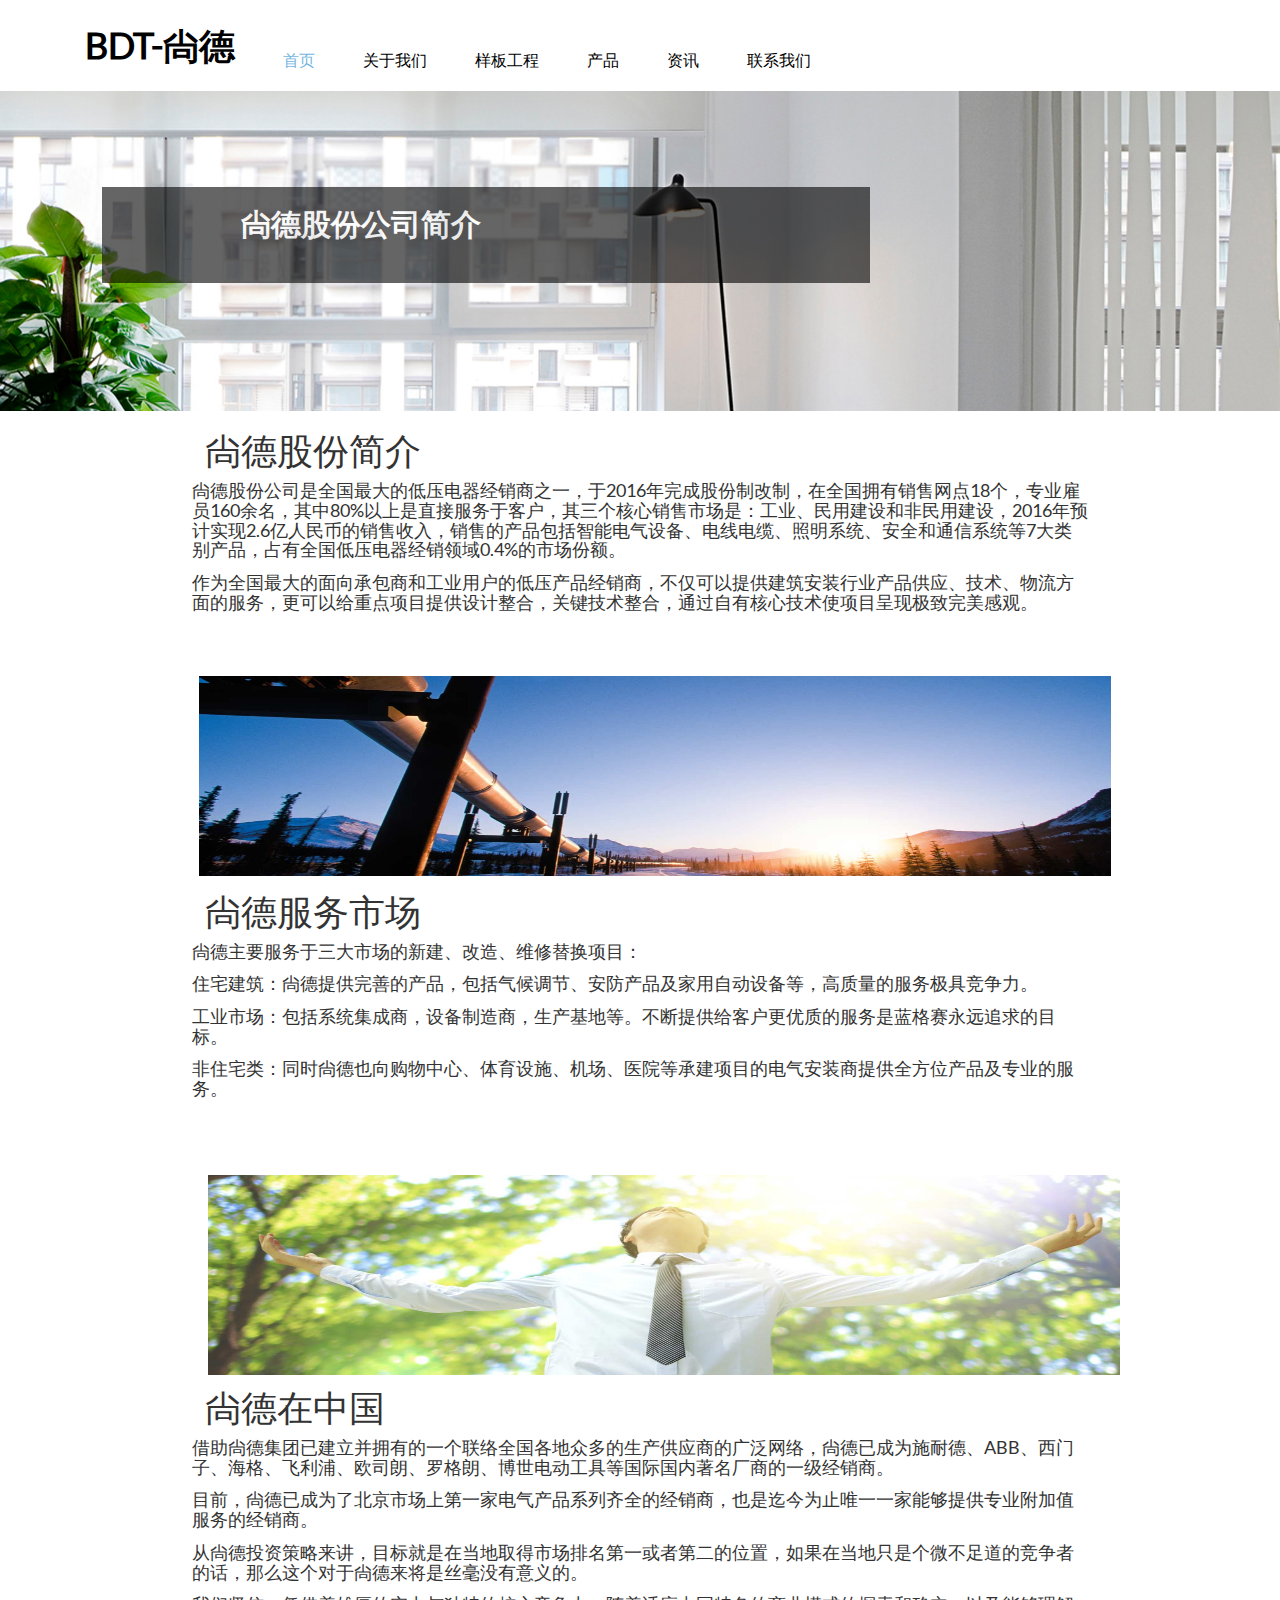
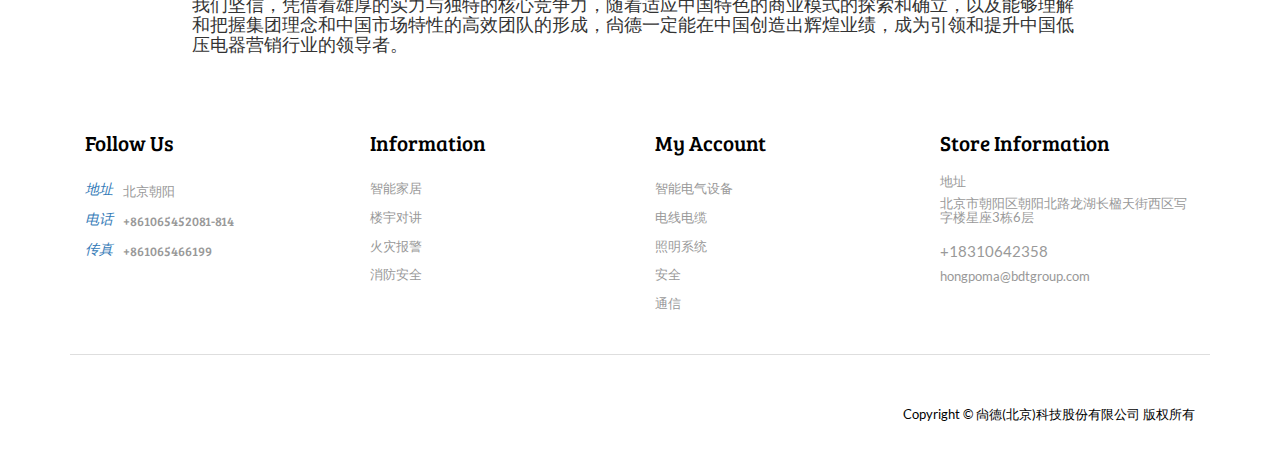
==== commit b3749ce6: "third" ====
--- a/about.html
+++ b/about.html
@@ -11,8 +11,7 @@
 <!--//theme-style-->
 <meta name="viewport" content="width=device-width, initial-scale=1">
 <meta http-equiv="Content-Type" content="text/html; charset=utf-8" />
-<meta name="keywords" content="Luxury Watches Responsive web template, Bootstrap Web Templates, Flat Web Templates, Andriod Compatible web template, 
-Smartphone Compatible web template, free webdesigns for Nokia, Samsung, LG, SonyErricsson, Motorola web design" />
+<meta name="keywords" content=" intelligence, intelligence, premises, entrance guard , 尙德, 科技, 智能, 楼宇, 门禁,engineering" />
 <script type="application/x-javascript"> addEventListener("load", function() { setTimeout(hideURLbar, 0); }, false); function hideURLbar(){ window.scrollTo(0,1); } </script>
 <!--start-menu-->
 <script src="js/simpleCart.min.js"> </script>
@@ -23,51 +22,6 @@
 <script src="js/jquery.easydropdown.js"></script>			
 </head>
 <body> 
-	<!--top-header-->
-	<!-- <div class="top-header">
-		<div class="container">
-			<div class="top-header-main">
-				<div class="col-md-6 top-header-left">
-					<div class="drop">
-						<div class="box">
-							<select tabindex="4" class="dropdown drop">
-								<option value="" class="label">Dollar :</option>
-								<option value="1">Dollar</option>
-								<option value="2">Euro</option>
-							</select>
-						</div>
-						<div class="box1">
-							<select tabindex="4" class="dropdown">
-								<option value="" class="label">English :</option>
-								<option value="1">English</option>
-								<option value="2">French</option>
-								<option value="3">German</option>
-							</select>
-						</div>
-						<div class="clearfix"></div>
-					</div>
-				</div>
-				<div class="col-md-6 top-header-left">
-					<div class="cart box_1">
-						<a href="checkout.html">
-							 <div class="total">
-								<span class="simpleCart_total"></span></div>
-								<img src="images/cart-1.png" alt="" />
-						</a>
-						<p><a href="javascript:;" class="simpleCart_empty">Empty Cart</a></p>
-						<div class="clearfix"> </div>
-					</div>
-				</div>
-				<div class="clearfix"></div>
-			</div>
-		</div>
-	</div> -->
-	<!--top-header-->
-	<!--start-logo-->
-	<!-- <div class="logo">
-		<a href="index.html"><h1>尙德</h1></a>
-	</div> -->
-	<!--start-logo-->
 	<!--bottom-header-->
 	<div class="header-bottom">
 		<div class="container">
@@ -77,135 +31,11 @@
 					<ul class="memenu skyblue">
 					<li><a href="index.html" style="font-size: 36px;font-weight: bold;font-family: "隶书"">BDT-尙德</a></li>
 					<li class="active"><a href="index.html">首页</a></li>
-
 						<li class="grid"><a href="about.html">关于我们</a>
-							<!-- <div class="mepanel">
-								<div class="row">
-									<div class="col1 me-one">
-										<h4>Shop</h4>
-										<ul>
-											<li><a href="products.html">New Arrivals</a></li>
-											<li><a href="products.html">Blazers</a></li>
-											<li><a href="products.html">Swem Wear</a></li>
-											<li><a href="products.html">Accessories</a></li>
-											<li><a href="products.html">Handbags</a></li>
-											<li><a href="products.html">T-Shirts</a></li>
-											<li><a href="products.html">Watches</a></li>
-											<li><a href="products.html">My Shopping Bag</a></li>
-										</ul>
-									</div>
-									<div class="col1 me-one">
-										<h4>Style Zone</h4>
-										<ul>
-											<li><a href="products.html">Shoes</a></li>
-											<li><a href="products.html">Watches</a></li>
-											<li><a href="products.html">Brands</a></li>
-											<li><a href="products.html">Coats</a></li>
-											<li><a href="products.html">Accessories</a></li>
-											<li><a href="products.html">Trousers</a></li>
-										</ul>	
-									</div>
-									<div class="col1 me-one">
-										<h4>Popular Brands</h4>
-										<ul>
-											<li><a href="products.html">499 Store</a></li>
-											<li><a href="products.html">Fastrack</a></li>
-											<li><a href="products.html">Casio</a></li>
-											<li><a href="products.html">Fossil</a></li>
-											<li><a href="products.html">Maxima</a></li>
-											<li><a href="products.html">Timex</a></li>
-											<li><a href="products.html">TomTom</a></li>
-											<li><a href="products.html">Titan</a></li>
-										</ul>		
-									</div>
-								</div>
-							</div> -->
 						</li>
 						<li class="grid"><a href="products.html">样板工程</a>
-							<!-- <div class="mepanel">
-								<div class="row">
-									<div class="col1 me-one">
-										<h4>Shop</h4>
-										<ul>
-											<li><a href="products.html">New Arrivals</a></li>
-											<li><a href="products.html">Blazers</a></li>
-											<li><a href="products.html">Swem Wear</a></li>
-											<li><a href="products.html">Accessories</a></li>
-											<li><a href="products.html">Handbags</a></li>
-											<li><a href="products.html">T-Shirts</a></li>
-											<li><a href="products.html">Watches</a></li>
-											<li><a href="products.html">My Shopping Bag</a></li>
-										</ul>
-									</div>
-									<div class="col1 me-one">
-										<h4>Style Zone</h4>
-										<ul>
-											<li><a href="products.html">Shoes</a></li>
-											<li><a href="products.html">Watches</a></li>
-											<li><a href="products.html">Brands</a></li>
-											<li><a href="products.html">Coats</a></li>
-											<li><a href="products.html">Accessories</a></li>
-											<li><a href="products.html">Trousers</a></li>
-										</ul>
-									</div>
-									<div class="col1 me-one">
-										<h4>品牌</h4>
-										<ul>
-											<li><a href="products.html">499 Store</a></li>
-											<li><a href="products.html">Fastrack</a></li>
-											<li><a href="products.html">Casio</a></li>
-											<li><a href="products.html">Fossil</a></li>
-											<li><a href="products.html">Maxima</a></li>
-											<li><a href="products.html">Timex</a></li>
-											<li><a href="products.html">TomTom</a></li>
-											<li><a href="products.html">Titan</a></li>
-										</ul>	
-									</div>
-								</div>
-							</div> -->
 						</li>
 						<li class="grid"><a href="products-2.html">产品</a>
-							<!-- <div class="mepanel">
-								<div class="row">
-									<div class="col1 me-one">
-										<h4>Shop</h4>
-										<ul>
-											<li><a href="products.html">New Arrivals</a></li>
-											<li><a href="products.html">Blazers</a></li>
-											<li><a href="products.html">Swem Wear</a></li>
-											<li><a href="products.html">Accessories</a></li>
-											<li><a href="products.html">Handbags</a></li>
-											<li><a href="products.html">T-Shirts</a></li>
-											<li><a href="products.html">Watches</a></li>
-											<li><a href="products.html">My Shopping Bag</a></li>
-										</ul>
-									</div>
-									<div class="col1 me-one">
-										<h4>Style Zone</h4>
-										<ul>
-											<li><a href="products.html">Shoes</a></li>
-											<li><a href="products.html">Watches</a></li>
-											<li><a href="products.html">Brands</a></li>
-											<li><a href="products.html">Coats</a></li>
-											<li><a href="products.html">Accessories</a></li>
-											<li><a href="products.html">Trousers</a></li>
-										</ul>	
-									</div>
-									<div class="col1 me-one">
-										<h4>Popular Brands</h4>
-										<ul>
-											<li><a href="products.html">499 Store</a></li>
-											<li><a href="products.html">Fastrack</a></li>
-											<li><a href="products.html">Casio</a></li>
-											<li><a href="products.html">Fossil</a></li>
-											<li><a href="products.html">Maxima</a></li>
-											<li><a href="products.html">Timex</a></li>
-											<li><a href="products.html">TomTom</a></li>
-											<li><a href="products.html">Titan</a></li>
-										</ul>	
-									</div>
-								</div>
-							</div> -->
 						</li>
 						<li class="grid"><a href="News.html">资讯</a>
 						</li>
@@ -215,12 +45,6 @@
 				</div>
 				<div class="clearfix"> </div>
 			</div>
-			<!-- <div class="col-md-3 header-right"> 
-				<div class="search-bar">
-					<input type="text" value="Search" onFocus="this.value = '';" onBlur="if (this.value == '') {this.value = 'Search';}">
-					<input type="submit" value="">
-				</div>
-			</div> -->
 			<div class="clearfix"> </div>
 			</div>
 		</div>
@@ -233,9 +57,9 @@
 			<ul class="rslides" id="slider4">
 			    <li>
 					<div class="banner1">
-						<div class="ban-box" style="width:40%;height:30%;opacity:0.6;background-color:#000;position: absolute;top:30%;left:5%">
-								<h2 class="ban" style="color:#fff;padding-top:5%;
-							padding-left:18%;font-weight: bold;font-family: "隶书";>尙德股份公司简介</h2>
+						<div class="ban-box" style="width:60%;height:30%;opacity:0.6;background-color:#000;position: absolute;top:30%;left:8%">
+								<h2 class="ban" style="color:#fff;padding-top:-100%;
+							padding-left:18%;font-weight: bold;width:100%;font-family: "隶书";>尙德股份公司简介</h2>
 						</div>
 					</div>
 				</li>
@@ -271,146 +95,31 @@
 	<!--about-starts-->
     <div class="copyrights">Collect from <a href="http://www.cssmoban.com/" >手机网站模板</a></div>
 	<!--about-end-->
-	<!--product-starts-->
-	<!-- <div class="product"> 
-		<div class="container">
-			<div class="product-top">
-				<div class="product-one">
-					<div class="col-md-3 product-left">
-						<div class="product-main simpleCart_shelfItem">
-							<a href="single.html" class="mask"><img class="img-responsive zoom-img" src="images/p-1.png" alt="" /></a>
-							<div class="product-bottom">
-								<h3>Smart Watches</h3>
-								<p>Explore Now</p>
-								<h4><a class="item_add" href="#"><i></i></a> <span class=" item_price">$ 329</span></h4>
-							</div>
-							<div class="srch">
-								<span>-50%</span>
-							</div>
-						</div>
-					</div>
-					<div class="col-md-3 product-left">
-						<div class="product-main simpleCart_shelfItem">
-							<a href="single.html" class="mask"><img class="img-responsive zoom-img" src="images/p-2.png" alt="" /></a>
-							<div class="product-bottom">
-								<h3>Smart Watches</h3>
-								<p>Explore Now</p>
-								<h4><a class="item_add" href="#"><i></i></a> <span class=" item_price">$ 329</span></h4>
-							</div>
-							<div class="srch">
-								<span>-50%</span>
-							</div>
-						</div>
-					</div>
-					<div class="col-md-3 product-left">
-						<div class="product-main simpleCart_shelfItem">
-							<a href="single.html" class="mask"><img class="img-responsive zoom-img" src="images/p-3.png"  alt="" /></a>
-							<div class="product-bottom">
-								<h3>Smart Watches</h3>
-								<p>Explore Now</p>
-								<h4><a class="item_add" href="#"><i></i></a> <span class=" item_price">$ 329</span></h4>
-							</div>
-							<div class="srch">
-								<span>-50%</span>
-							</div>
-						</div>
-					</div>
-					<div class="col-md-3 product-left">
-						<div class="product-main simpleCart_shelfItem">
-							<a href="single.html" class="mask"><img class="img-responsive zoom-img" src="images/p-4.png" alt="" /></a>
-							<div class="product-bottom">
-								<h3>Smart Watches</h3>
-								<p>Explore Now</p>
-								<h4><a class="item_add" href="#"><i></i></a> <span class=" item_price">$ 329</span></h4>
-							</div>
-							<div class="srch">
-								<span>-50%</span>
-							</div>
-						</div>
-					</div>
-					<div class="clearfix"></div>
-				</div>
-				<div class="product-one">
-					<div class="col-md-3 product-left">
-						<div class="product-main simpleCart_shelfItem">
-							<a href="single.html" class="mask"><img class="img-responsive zoom-img" src="images/p-5.png" alt="" /></a>
-							<div class="product-bottom">
-								<h3>Smart Watches</h3>
-								<p>Explore Now</p>
-								<h4><a class="item_add" href="#"><i></i></a> <span class=" item_price">$ 329</span></h4>
-							</div>
-							<div class="srch">
-								<span>-50%</span>
-							</div>
-						</div>
-					</div>
-					<div class="col-md-3 product-left">
-						<div class="product-main simpleCart_shelfItem">
-							<a href="single.html" class="mask"><img class="img-responsive zoom-img" src="images/p-6.png" alt="" /></a>
-							<div class="product-bottom">
-								<h3>Smart Watches</h3>
-								<p>Explore Now</p>
-								<h4><a class="item_add" href="#"><i></i></a> <span class=" item_price">$ 329</span></h4>
-							</div>
-							<div class="srch">
-								<span>-50%</span>
-							</div>
-						</div>
-					</div>
-					<div class="col-md-3 product-left">
-						<div class="product-main simpleCart_shelfItem">
-							<a href="single.html" class="mask"><img class="img-responsive zoom-img" src="images/p-7.png" alt="" /></a>
-							<div class="product-bottom">
-								<h3>Smart Watches</h3>
-								<p>Explore Now</p>
-								<h4><a class="item_add" href="#"><i></i></a> <span class=" item_price">$ 329</span></h4>
-							</div>
-							<div class="srch">
-								<span>-50%</span>
-							</div>
-						</div>
-					</div>
-					<div class="col-md-3 product-left">
-						<div class="product-main simpleCart_shelfItem">
-							<a href="single.html" class="mask"><img class="img-responsive zoom-img" src="images/p-8.png" alt="" /></a>
-							<div class="product-bottom">
-								<h3>Smart Watches</h3>
-								<p>Explore Now</p>
-								<h4><a class="item_add" href="#"><i></i></a> <span class=" item_price">$ 329</span></h4>
-							</div>
-							<div class="srch">
-								<span>-50%</span>
-							</div>
-						</div>
-					</div>
-					<div class="clearfix"></div>
-				</div>					
-			</div>
-		</div>
-	</div> -->
-	<!--product-end-->
 	<!-- News start -->
 	<div class="news" style="width:100%;height:400px;">
-		<h1 style="width: 60%;margin-left: 16%;">尙德股份简介</h1>
+		<h1 style="width: 80%;margin-left: 16%;">尙德股份简介</h1>
 		<div class="news-about">
 			<h4 style="width: 70%;
 	margin:0 auto;margin-bottom:1%;">
 				尙德股份公司是全国最大的低压电器经销商之一，于2016年完成股份制改制，在全国拥有销售网点18个，专业雇员160余名，其中80%以上是直接服务于客户，其三个核心销售市场是：工业、民用建设和非民用建设，2016年预计实现2.6亿人民币的销售收入，销售的产品包括智能电气设备、电线电缆、照明系统、安全和通信系统等7大类别产品，占有全国低压电器经销领域0.4%的市场份额。
 			</h4>
 			<h4 style="width: 70%;
-	margin:0 auto;margin-bottom:3%;">作为全国最大的面向承包商和工业用户的低压产品经销商，不仅可以提供建筑安装行业产品供应、技术、物流方面的服务，更可以给重点项目提供设计整合，关键技术整合，通过自有核心技术使项目呈现极致完美感观。</h4>
+	margin:0 auto">作为全国最大的面向承包商和工业用户的低压产品经销商，不仅可以提供建筑安装行业产品供应、技术、物流方面的服务，更可以给重点项目提供设计整合，关键技术整合，通过自有核心技术使项目呈现极致完美感观。</h4>
 		</div>
 		<div class="news-detail" >
-			<div class="container" style="width: 80%;height:200px;margin:0 auto">
-				<div class="img-box" style="width: 90%;height:230px;margin:0 auto;">
-					<img src="images/42-32397212-1440x588.jpg" alt="" style="width: 100%;height:230px;">
+			<div class="container">
+				<div class="about"> 
+				<div class="container">
+					<div class="about-top grid-1">
+						<img class="img-responsive" src="images/42-32397212-1440x588.jpg" alt="" style="width: 80%;height:200px;margin-left:10%;"/>
+					</div>
 				</div>
 			</div>
 		</div>
 	</div>
 	<!-- News end -->
-	<div class="news" style="width:100%;height:400px; margin-top: 5% ;margin-bottom:4% ">
-		<h1 style="width: 70%;margin-left: 16%;">尙德服务市场</h1>
+	<div class="news" style="width:100%;height:400px;margin-bottom:4% ">
+		<h1 style="width: 70%;margin-left: 16%;margin-top: -2%;">尙德服务市场</h1>
 		<div class="news-about">
 			<h4 style="width: 70%;
 	margin:0 auto;margin-bottom:1%;">
@@ -431,23 +140,17 @@
 		</div>
 		<div class="news-detail" >
 			<div class="container" style="width: 90%;height:200px;margin:0 auto">
-				<div class="img-box" style="width: 80%;height:250px;margin:0 auto;">
-					<img src="images/509464923-1440x588.jpg" alt="" style="width: 100%;height:240px;">
-				</div>
-			   
-				<!-- <ul>
-					<li style="float: none;">
-						<a href="">
-							
-						</a>
-					</li>
-				</ul> -->
+						<div class="about"> 
+				<div class="container">
+					<div class="about-top grid-1">
+								<img class="img-responsive" src="images/509464923-1440x588.jpg" alt="" style="width: 80%;height:200px;margin-left:10%;"/></div>
+			</div>
 			</div>
 		</div>
 		<div class="clearfix"> </div>
 	</div>
-	<div class="news" style="width:100%;height:400px;">
-		<h1 style="width: 60%;margin-left: 16%;">尙德在中国</h1>
+	<div class="news" style="width:100%;height:300px;">
+		<h1 style="width: 60%;margin-left: 16%;margin-top:6%;">尙德在中国</h1>
 		<div class="news-about">
 			<h4 style="width: 70%;
 	margin:0 auto;margin-bottom:1%;">
@@ -456,9 +159,15 @@
 			<h4 style="width: 70%;
 	margin:0 auto;margin-bottom:1%;">目前，尙德已成为了北京市场上第一家电气产品系列齐全的经销商，也是迄今为止唯一一家能够提供专业附加值服务的经销商。</h4>
 	<h4 style="width: 70%;
-	margin:0 auto;margin-bottom:1%;">从尙德投资策略来讲，目标就是在当地取得市场排名第一或者第二的位置，如果在当地只是个微不足道的竞争者的话，那么这个对于尙德来将是丝毫没有意义的。同时，中国的文化、市场环境、消费习惯跟其它国家都有显著的差异，中国的普通消费者甚至低压电器行业的专业客户对尙德的品牌及实力不甚了解，尙德在中国的发展还面临着品牌推广的问题，需要通过不同的方式向中国的客户展示尙德的品牌实力和运营方式，培植客户对尙德的认知。从这二点看来，尙德在中国的现状离其战略目标还相差较远。</h4>
+	margin:0 auto;margin-bottom:1%;">从尙德投资策略来讲，目标就是在当地取得市场排名第一或者第二的位置，如果在当地只是个微不足道的竞争者的话，那么这个对于尙德来将是丝毫没有意义的。</h4>
 	<h4 style="width: 70%;
 	margin:0 auto;margin-bottom:1%;">我们坚信，凭借着雄厚的实力与独特的核心竞争力，随着适应中国特色的商业模式的探索和确立，以及能够理解和把握集团理念和中国市场特性的高效团队的形成，尙德一定能在中国创造出辉煌业绩，成为引领和提升中国低压电器营销行业的领导者。</h4>
+		</div>
+		<div class="news" style="width:100%; margin-top: 5% ;margin-bottom:4% ">
+		<h1 style="width: 70%;margin-left: 16%;"></h1>
+		<div class="news-about">
+			<h4 style="width: 70%;margin:0 auto;margin-bottom:1%;"></h4>
+			<h4 style="width: 70%;margin:0 auto;margin-bottom:1%;"
 		</div>
 		<div class="clearfix"> </div>
 	</div>
